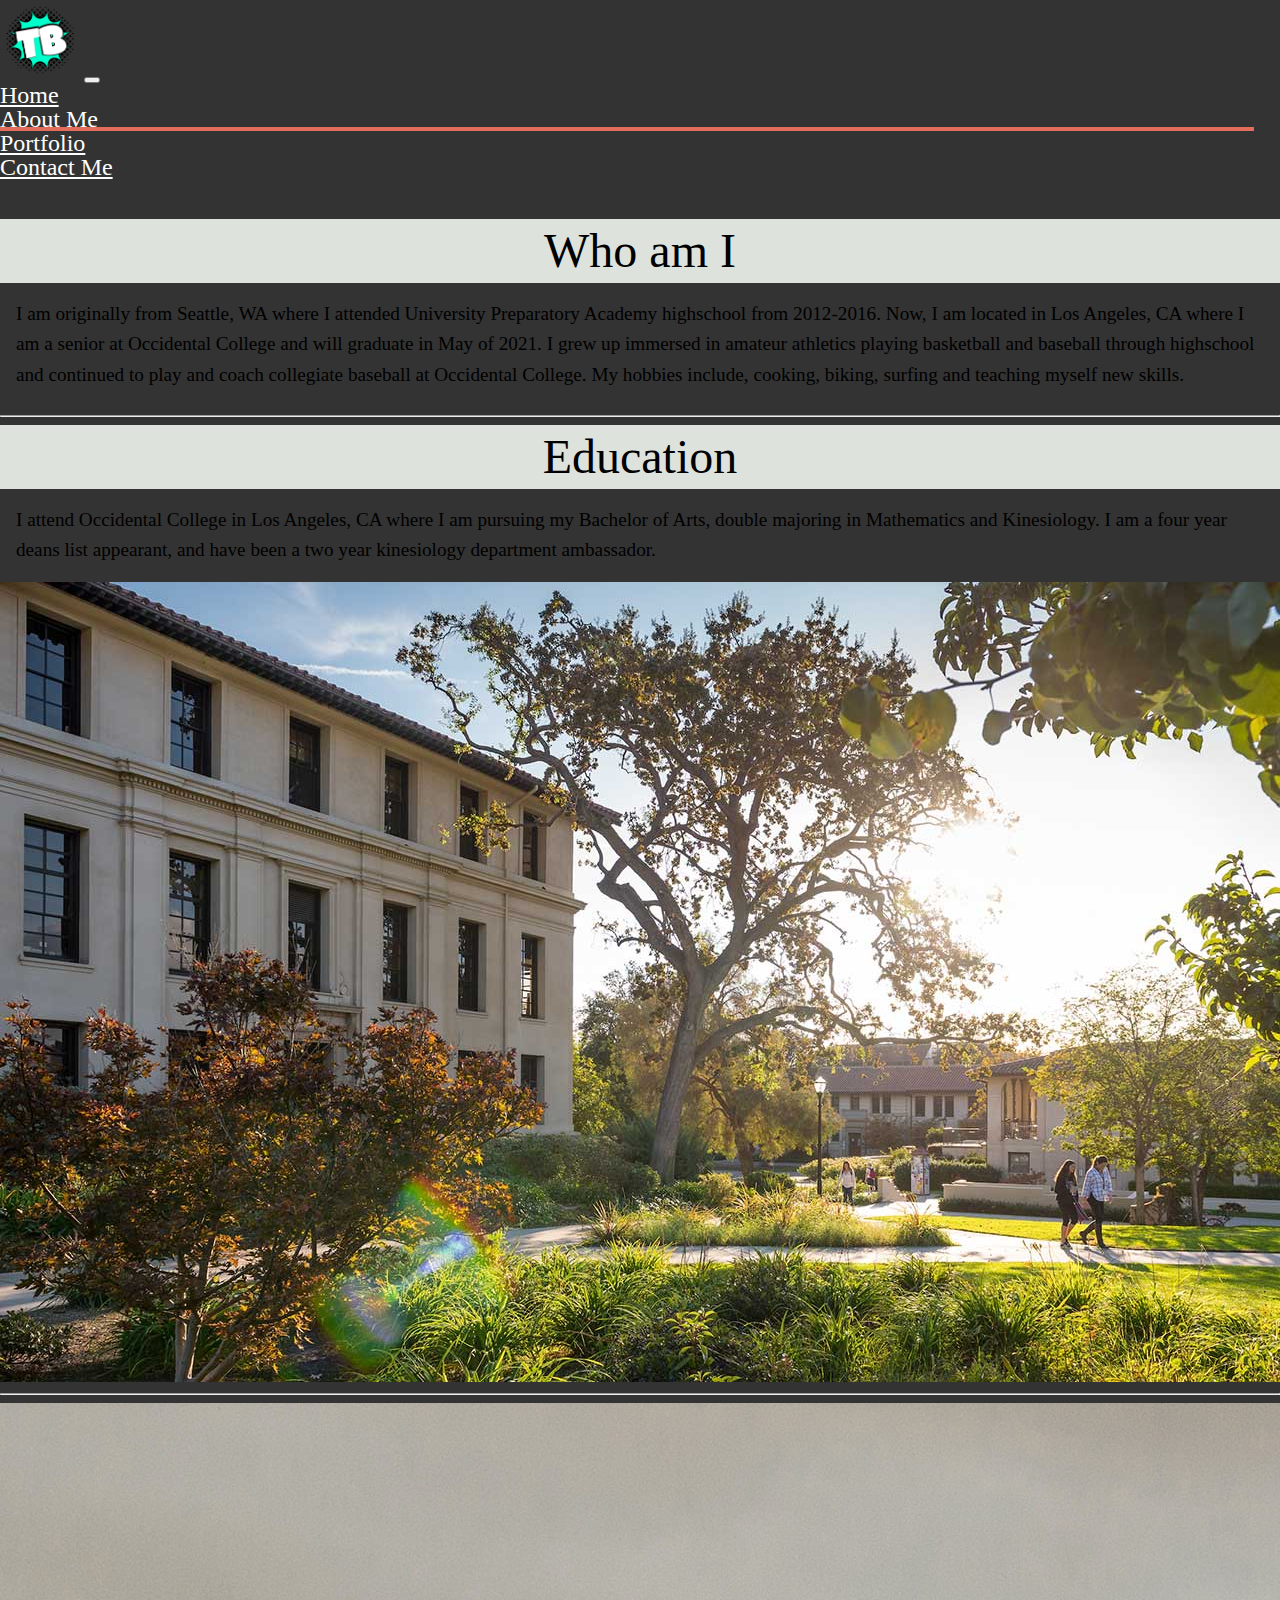
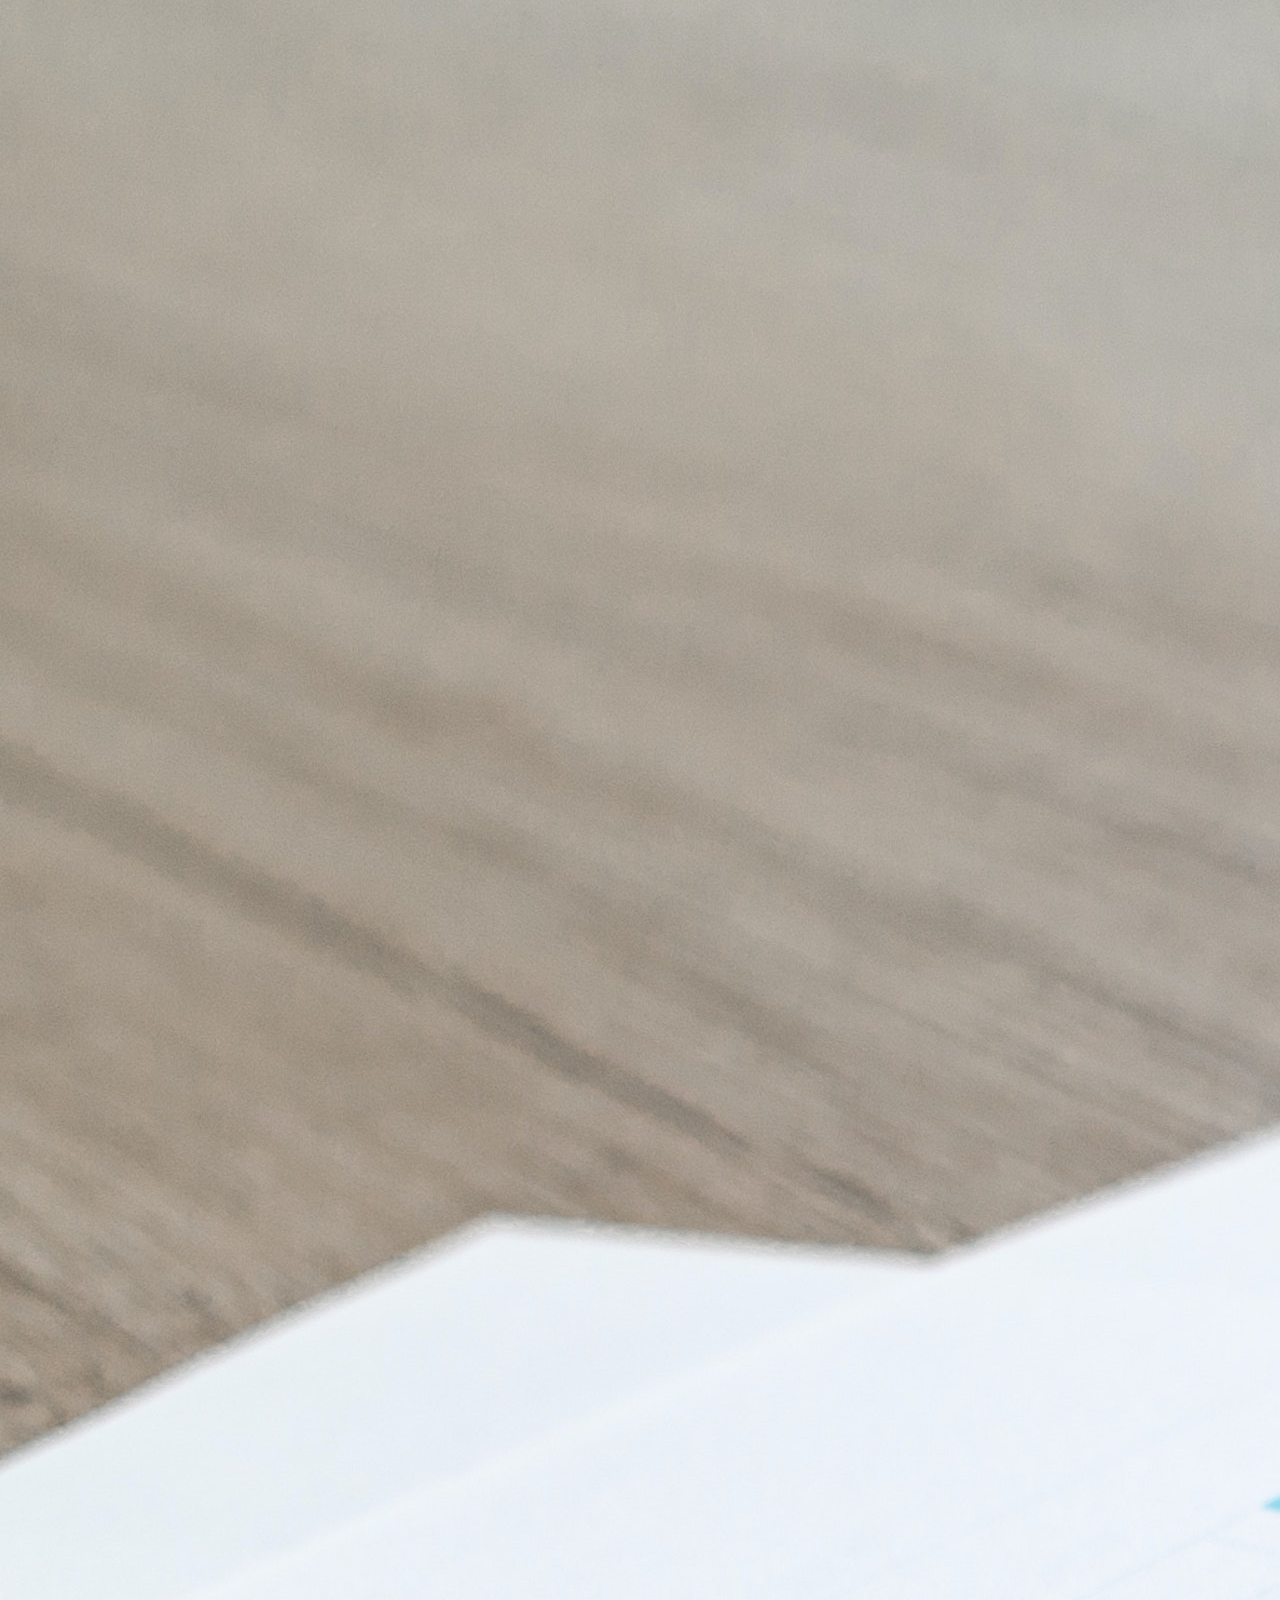
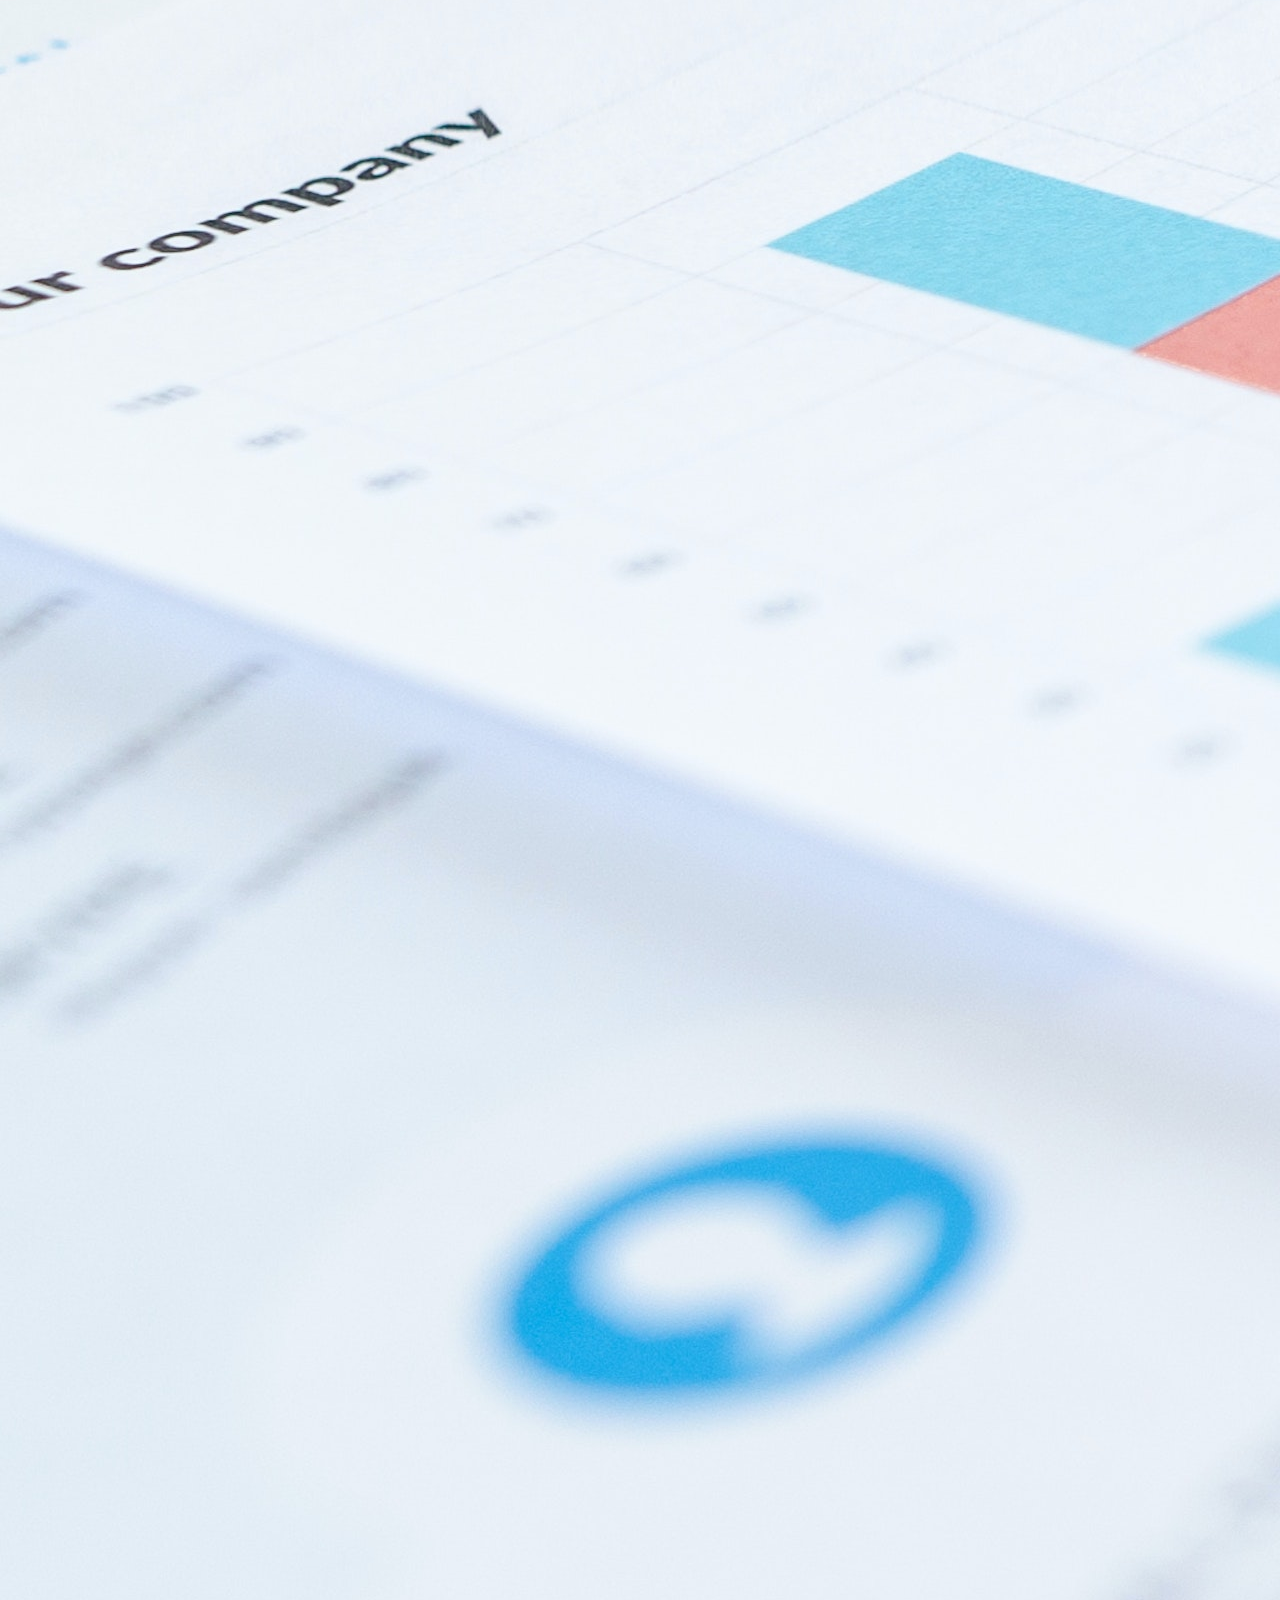
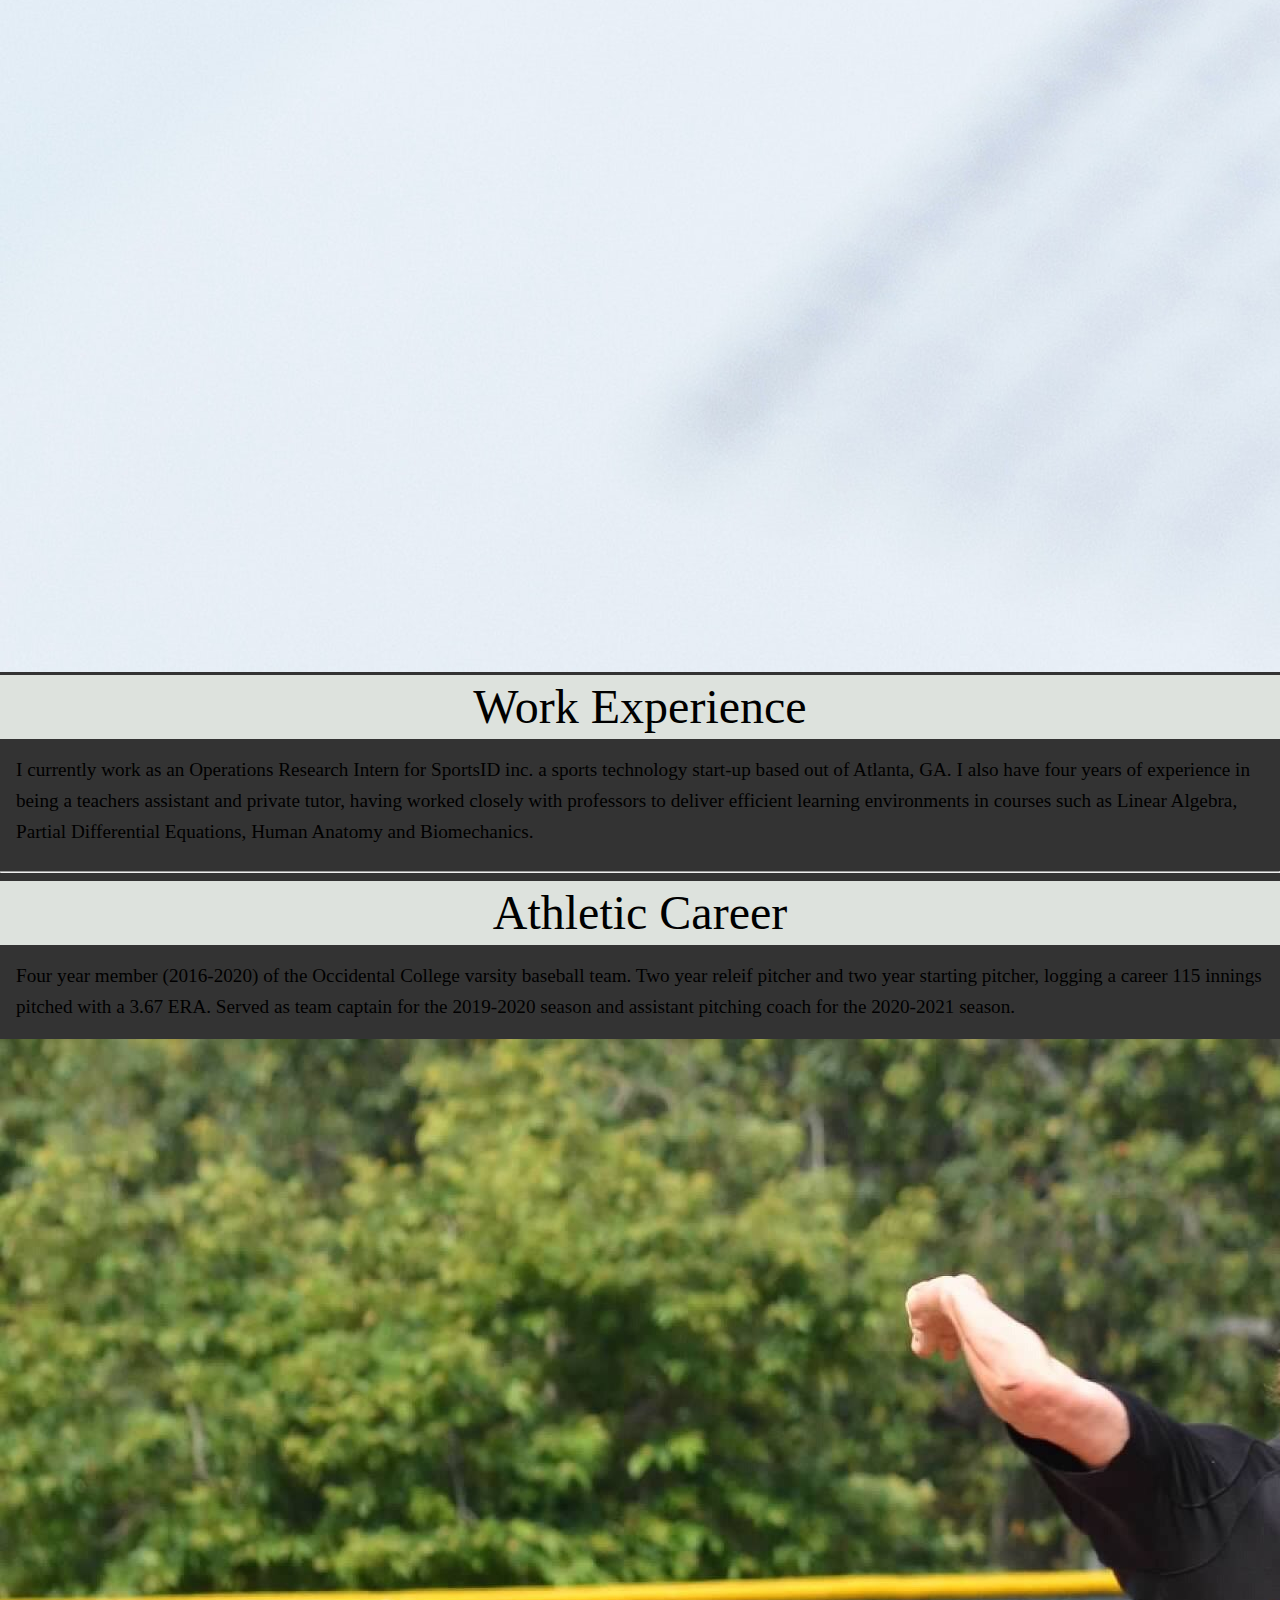
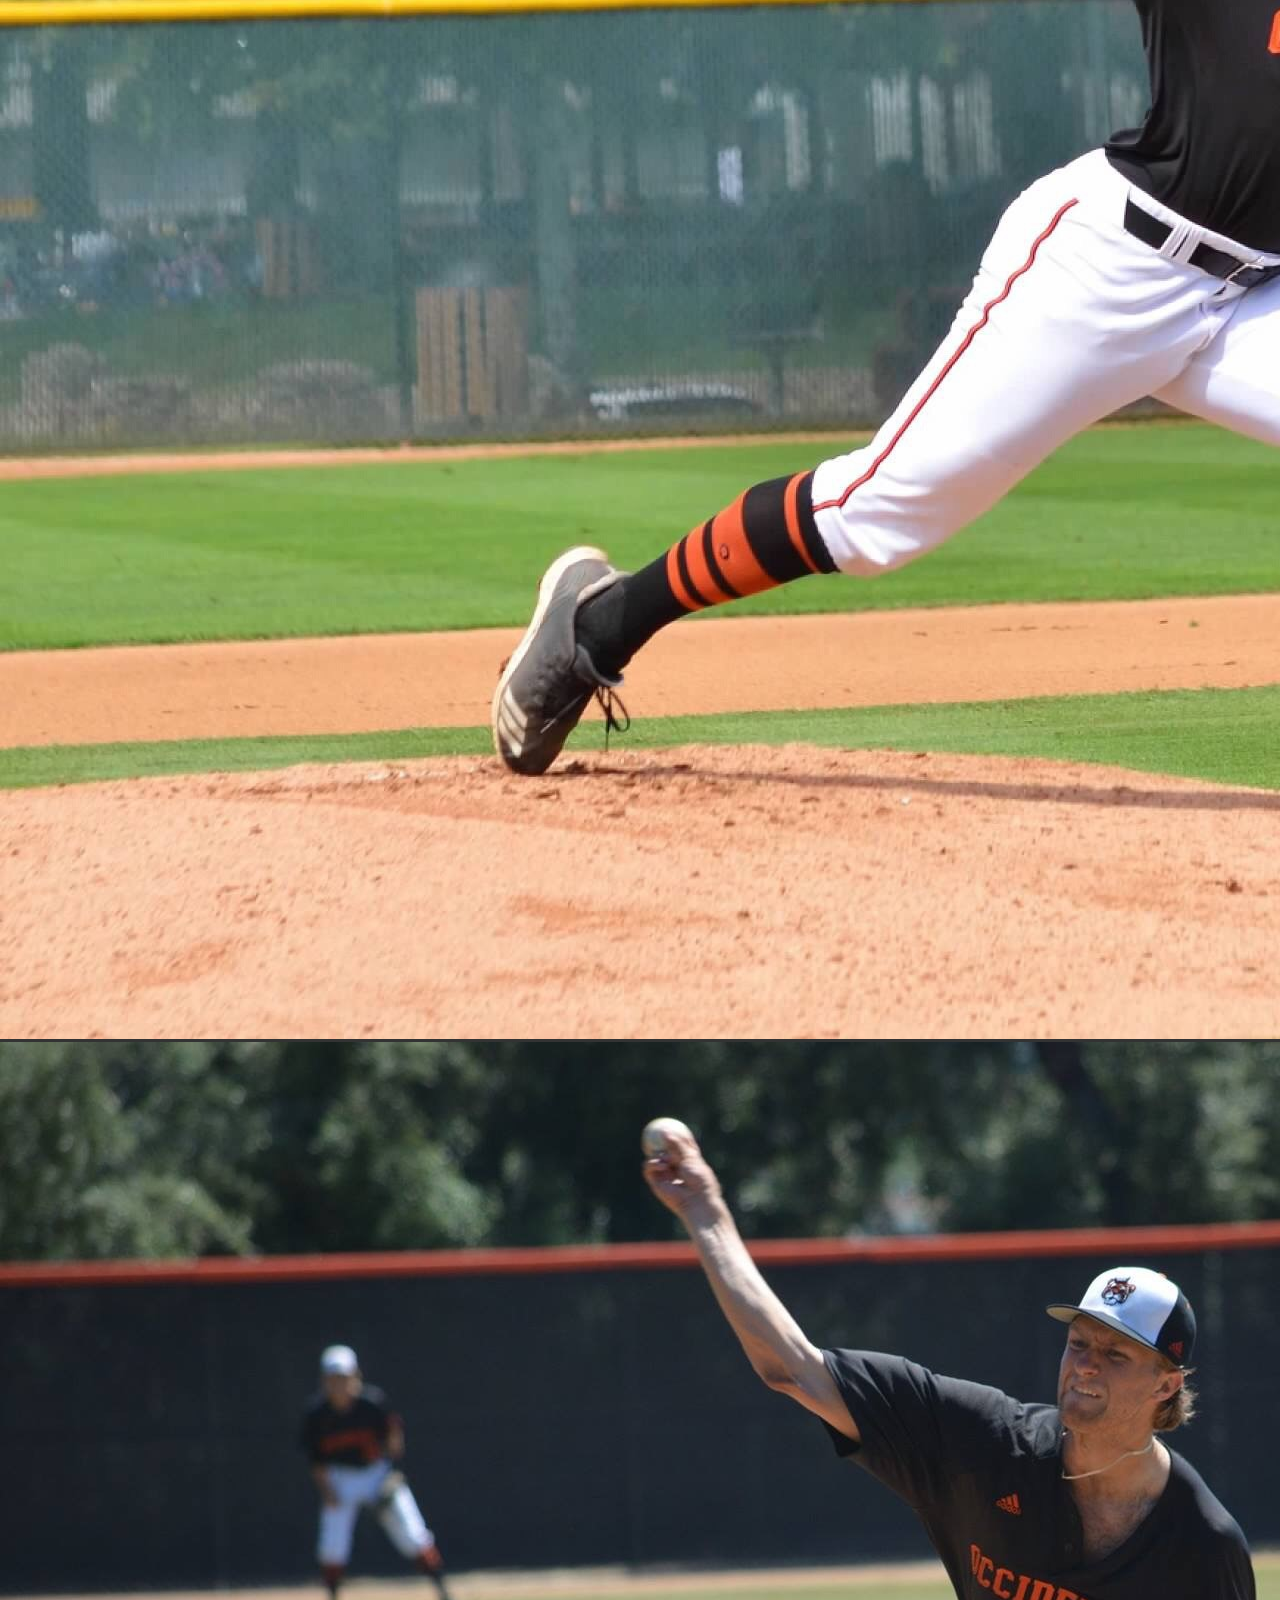
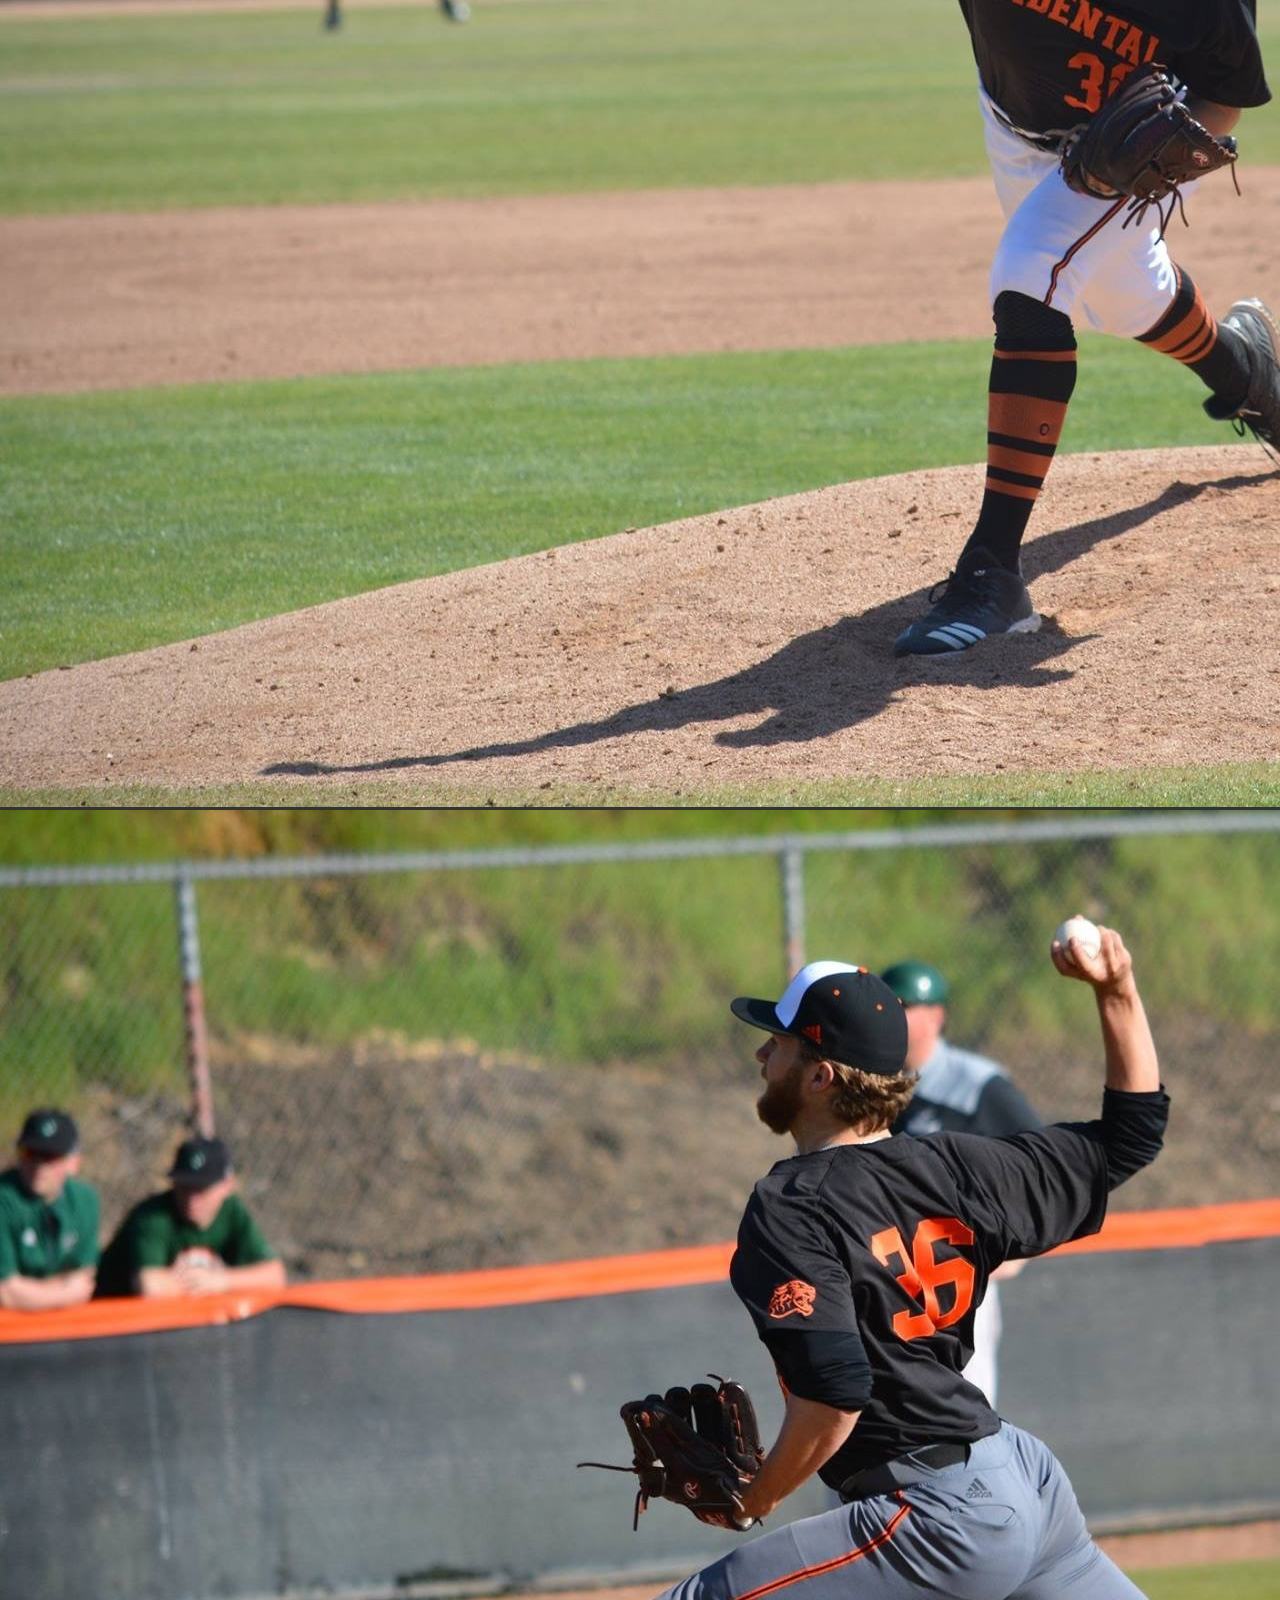
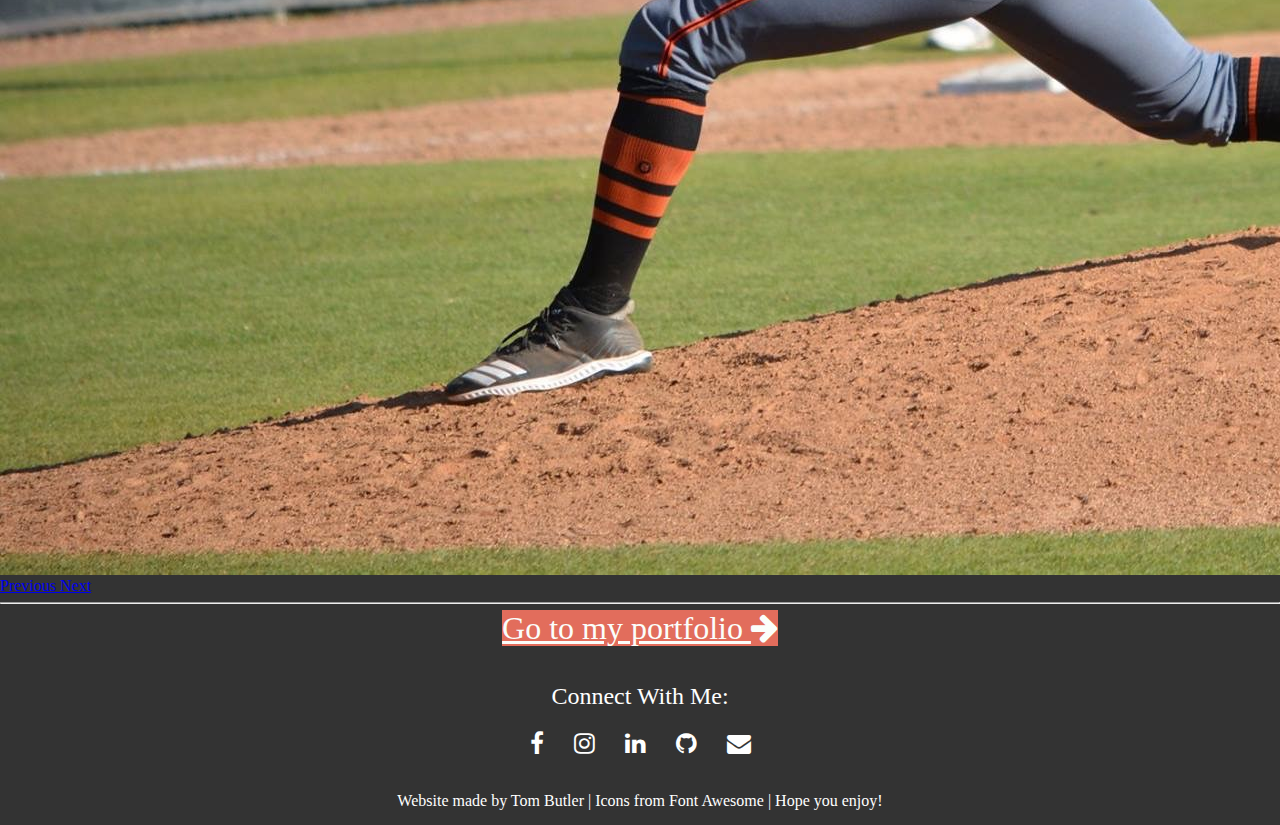
==== about.html @ d44c8b37 "website code" ====
<!DOCTYPE html>
<html lang="en">

<head>
    <meta charset="UTF-8">
    <meta name="viewport" content="width=device-width, initial-scale=1.0">
    <title>Tom Butler | About Me</title>
    <link rel="stylesheet icon" href="/images/tbLogo.png">

    <!-- google fonts -->
    <link rel="preconnect" href="https://fonts.gstatic.com">
    <link rel="preconnect" href="https://fonts.gstatic.com">
    <link href="https://fonts.googleapis.com/css2?family=Barlow+Condensed:wght@500&family=Ubuntu:wght@500&display=swap"
        rel="stylesheet">
    <!-- bootstrap  -->
    <link href="https://cdn.jsdelivr.net/npm/bootstrap@5.0.0-beta1/dist/css/bootstrap.min.css" rel="stylesheet"
        integrity="sha384-giJF6kkoqNQ00vy+HMDP7azOuL0xtbfIcaT9wjKHr8RbDVddVHyTfAAsrekwKmP1" crossorigin="anonymous">
    <!-- font awesome icons -->
    <link rel="stylesheet" href="https://cdnjs.cloudflare.com/ajax/libs/font-awesome/4.7.0/css/font-awesome.min.css">
    <!-- css -->
    <link rel="stylesheet" href="style.css">


</head>

<body>

    <!-- Nav Bar -->

    <nav class="navbar navbar-expand-lg sticky-top navbar-dark">
        <div class="container-fluid">
            <img src="/images/tbLogo.png" alt="" id="logo">
            <button class="navbar-toggler" type="button" data-bs-toggle="collapse" data-bs-target="#navbarToggler"
                aria-controls="navbarToggler" aria-expanded="false" aria-label="Toggle navigation">
                <span class="navbar-toggler-icon" id="collapseButton"></span>
            </button>
            <div class="collapse navbar-collapse" id="navbarToggler">
                <div class="container-fluid" id="topBarItems">
                    <ul class="navbar-nav">
                        <li class="nav-item">
                            <a href="/index.html" class="nav-link" id="navDormant">Home</a>
                        </li>
                        <li class="nav-item">
                            <a href="/about.html" class="nav-link" id="navCurrent">About Me</a>
                        </li>
                        <li class="nav-item">
                            <a href="/portfolio.html" class="nav-link" id="navDormant">Portfolio</a>
                        </li>
                        <li class="nav-item">
                            <a href="/contact.html" class="nav-link" id="navDormant">Contact Me</a>
                        </li>
                    </ul>
                </div>
            </div>
        </div>
    </nav>



    <!-- Main body content -->

    <section class="container" id="aboutMainBody">
        <div class="row" id="topAboutRow">
            <div class="col-lg-4">
                <img src="https://www.rgbc.com/wp-content/uploads/2018/03/Headshot-Placeholder-1.png"
                    class="d-block w-100" alt="">
            </div>
            <div class="col-lg-8">
                <h2 class="aboutHeaders" style="text-align: center;">Who am I</h2>
                <p class="aboutText">I am originally from Seattle, WA where
                    I attended University Preparatory Academy highschool from 2012-2016. Now, I am located in
                    Los Angeles, CA where I am a senior at Occidental College and will graduate in May of 2021. I
                    grew up immersed in amateur athletics playing basketball and baseball through highschool and
                    continued to play and coach collegiate baseball at Occidental College. My hobbies include, cooking,
                    biking, surfing and teaching myself new skills.</p>

            </div>
        </div>

        <hr>

        <div class="row">
            <div class="col-lg-7">
                <h2 class="aboutHeaders" style="text-align: center;">Education</h2>
                <p class="aboutText"> I attend Occidental College in Los Angeles, CA where I am pursuing my Bachelor of
                    Arts, double majoring in Mathematics and Kinesiology. I am a four year deans list appearant, and
                    have been a two year kinesiology department ambassador.</p>

            </div>
            <div class="col-lg-5">
                <img src="/images/oxycampus.jpg" class="d-block w-100" alt="">
            </div>
        </div>

        <hr>

        <div class="row">
            <div class="col-lg-5">
                <img src="/images/pexels-lukas-work.jpg" class="d-lg-block w-100 d-none" alt="">
            </div>

            <div class="col-lg-7">
                <h2 class="aboutHeaders" style="text-align: center;">Work Experience</h2>
                <p class="aboutText">I currently work as an Operations Research Intern for SportsID inc. a sports
                    technology start-up based out of Atlanta, GA. I also have four years of experience in being a
                    teachers assistant and private tutor, having worked closely with professors to deliver efficient
                    learning environments
                    in courses such as Linear Algebra, Partial Differential Equations, Human Anatomy and Biomechanics.
                </p>

            </div>
        </div>

        <hr>

        <div class="row">

            <div class="col-lg-7">
                <h2 class="aboutHeaders" style="text-align: center;">Athletic Career</h2>
                <p class="aboutText">Four year member (2016-2020) of the Occidental College varsity baseball team. Two
                    year releif
                    pitcher and two year starting pitcher, logging a career 115 innings pitched with a 3.67 ERA. Served
                    as team captain for the 2019-2020 season and assistant pitching coach for the 2020-2021 season.</p>

            </div>

            <div class="col-lg-5">
                <div id="carouselExampleFade" class="carousel slide carousel-fade" data-bs-ride="carousel">
                    <div class="carousel-inner">
                        <div class="carousel-item active">
                            <img src="/images/pitching1.jpg" class="d-block w-100" alt="...">
                        </div>
                        <div class="carousel-item">
                            <img src="/images/pitching2.jpg" class="d-block w-100" alt="...">
                        </div>
                        <div class="carousel-item">
                            <img src="/images/pitching3.jpg" class="d-block w-100" alt="...">
                        </div>
                    </div>
                    <a class="carousel-control-prev" href="#carouselExampleFade" role="button" data-bs-slide="prev">
                        <span class="carousel-control-prev-icon" aria-hidden="true"></span>
                        <span class="visually-hidden">Previous</span>
                    </a>
                    <a class="carousel-control-next" href="#carouselExampleFade" role="button" data-bs-slide="next">
                        <span class="carousel-control-next-icon" aria-hidden="true"></span>
                        <span class="visually-hidden">Next</span>
                    </a>
                </div>
            </div>
        </div>

        <hr>

        <div class="row" id="bottombtnrow">
            <a href="/portfolio.html" class="btn btn-lg" id="nextPageBtn">Go to my portfolio <i
                    class="fa fa-arrow-right"></i></a>
        </div>

    </section>



    <!-- social media/linked in connect and bottom nav -->

    <section class="container-fluid">
        <div class="row align-items-center" id="bottom-nav">
            <div class="col" id="socialcol">
                <span>Connect With Me:</span>
                <ul class="social-icons" id="bottomSocialList">
                    <li>
                        <a href="https://www.facebook.com/thomas.butler.7568" class="social-icon"><i
                                class="fa fa-facebook fa-xx" id="bottomNavfb"></i></a>
                    </li>
                    <li>
                        <a href="https://www.instagram.com/tom_butler23/" class="social-icon"><i
                                class="fa fa-instagram" id="bottomNavIg"></i></a>
                    </li>
                    <li>
                        <a href="https://www.linkedin.com/in/tom-butler1/" class="social-icon"><i class="fa fa-linkedin"
                                id="bottomNavLinkd"></i></a>
                    </li>
                    <li>
                        <a href="https://github.com/tombutler36" class="social-icon"><i class="fa fa-github"
                                id="bottomNavGit"></i></a>
                    </li>
                    <li>
                        <a href="mailto:tombutler368@gmail.com" class="social-icon"><i class="fa fa-envelope" id="bottomNavEmail"></i></a>
                    </li>
                </ul>
            </div>
        </div>
    </section>

    <!-- bottom nav with info of who made website -->
    <footer>
        Website made by Tom Butler | Icons from Font Awesome | Hope you enjoy!
    </footer>

    <script src="https://cdn.jsdelivr.net/npm/bootstrap@5.0.0-beta1/dist/js/bootstrap.bundle.min.js"
        integrity="sha384-ygbV9kiqUc6oa4msXn9868pTtWMgiQaeYH7/t7LECLbyPA2x65Kgf80OJFdroafW"
        crossorigin="anonymous"></script>
</body>

</html>
---- style.css ----
@import url(https://cdnjs.cloudflare.com/ajax/libs/font-awesome/4.6.3/css/font-awesome.css);



/* CSS RESET */

html, body, div, span, applet, object, iframe,
h1, h2, h3, h4, h5, h6, p, blockquote, pre,
a, abbr, acronym, address, big, cite, code,
del, dfn, em, img, ins, kbd, q, s, samp,
small, strike, strong, sub, sup, tt, var,
b, u, i, center,
dl, dt, dd, ol, ul, li,
fieldset, form, label, legend,
table, caption, tbody, tfoot, thead, tr, th, td,
article, aside, canvas, details, embed, 
figure, figcaption, footer, header, hgroup, 
menu, nav, output, ruby, section, summary,
time, mark, audio, video {
	margin: 0;
	padding: 0;
	border: 0;
	font-size: 100%;
	font: inherit;
	vertical-align: baseline;
}
/* HTML5 display-role reset for older browsers */
article, aside, details, figcaption, figure, 
footer, header, hgroup, menu, nav, section {
	display: block;
}
body {
	line-height: 1;
}
ol, ul {
	list-style: none;
}
blockquote, q {
	quotes: none;
}
blockquote:before, blockquote:after,
q:before, q:after {
	content: '';
	content: none;
}
table {
	border-collapse: collapse;
	border-spacing: 0;
}

/* END OF CSS RESET */

/* Start of style sheet */

html{
    background-color: #333333;
    overflow-y: scroll;
    
}

body{
    font-family: 'Merriweather', serif;
}




/* nav bar styling */

.navbar{
    background-color: #333333;
    padding: 0;
    overflow: hidden;
}

#logo{
    padding: 0.3rem;
    height: 50px;
    width: 50px;
}


.navbar-nav hr{
    color: white;
}

#navDormant, #navCurrent{
    
    color: white;
    font-size: x-large;
    display: block;
    position: relative;
}


@media (min-width: 1200px){
    #navbarToggler a{
        font-size: x-large;
    }
    #logo{
        height: 70px;
        width: 70px;
    }
}


@media (max-width: 991px){
    
    #navbarToggler a:hover{
        color: none;
        border-radius: none;
        box-shadow: none;
        
    }

    #navbarToggler a:active{
        color: #b45748;
        background-color: #181818;
        border-radius: none;
        transition: 200ms;
    }
    
    .nav-link{
        text-align: center;
        border-bottom: 1px solid white;
    }

    .nav-link:nth-child(1){
        border-top: 1px solid white;
    }

}

@media (min-width: 992px){

    .nav-item {
        margin-right: 1.6rem;
    }

    #navbarToggler a:hover{
        border-radius: 10px;
        
    }

    #navbarToggler a:active{
        border-radius: 10px;
        
        
    }

    #navDormant::after{
        content: "";
        position: absolute;
        width: 100%;
        height: 0.2rem;
        background: #e26d5c;
        left: 0;
        bottom: 0;
        transform: scale(0,1);
        transform-origin: 0% 100%;
        transition: transform 0.3s ease;
    }
    
    #navDormant:hover::after {
        transform: scale(1,1);
    } 
    
    #navDormant:hover{
        color: #e26d5c;
        
    }
    
    
    #navbarToggler a:active{
        color: #b45748;
        
    }
    
    
    #navCurrent::after{
        content: "";
        position: absolute;
        width: 100%;
        height: 0.2rem;
        background: #e26d5c;
        left: 0;
        bottom: 0;
    }

    
}



/* home content style */

/* main content style */

#banner{
    background-image: url(/images/laskyline.jpg);
    background-attachment: fixed;
    background-position: center top;
    background-size: cover;
}

.left-side-item{
    display: flex;
    
}

.right-side-items{
    display: flex;
    
}

#home-left{
    padding: 8%;
    text-align: center;
    
}

#home-left h1{
    font-weight: bold;
    font-size: 3rem;
    margin-bottom: 1.5rem;
    color: #fbfefb;
    text-shadow: 2px 2px 5px black;
    
}

.adjective{
    font-size: 1.7rem;
    line-height: 1.2;
    margin-bottom: 0.5rem;
    color: #fbfefb;
    text-shadow: 1.5px 1.5px 3px black;
}

#resumeButton{
    background-color: none;
    color: #fbfefb;
    font-size: 1.5rem;
    text-shadow: 2px 2px 5px black;
    text-decoration: none;
    padding: 0.5em 1em;
    border: 2px solid #e26d5c;
    border-radius: 10px;
    margin-top: 1rem;

}

#resumeButton:hover{
    background-color: #e26d5c;
}



#home-left a:hover, #nextPageBtn:hover{

    box-shadow: 0 0.5em 0.5em -0.4em black;
}

#home-left a:focus, #portfoliobtn:focus{
    background-color: #c76051;
    border: none;
    outline: none;
}

#home-right{
    padding: 0;
    text-align: center;
}

#headshot{
    vertical-align: top;
    text-align: center;
    width: 90%;
    margin-top: 1rem;
    margin-right: 1rem;
    margin-left: 1rem;
    
    
}

.imgInfo{
    vertical-align: top;
    text-align: center;
    color: white;
    font-size: 1rem;
    margin-top: 0;
    padding-top: 0;
    

}

.proInfoList{
    display: flex;
    text-align: center;
    justify-content: center;
    margin-bottom: 1.5rem;
    
}

.proInfo{
    padding: 0.1rem 0.17rem;
    

}

.proInfo a.btn{
    font-size: 1.5rem;
}

#imgLocation, #imgGit, #imgLinkd{
    background-color: black;
    opacity: 0.7;
}

#imgLocation a{
    color: white;
}

#imgGit a, #imgLinkd a{
    text-decoration: none;
    color: white;
}


#imgGit:hover{
    background-color: #5a32a3;
}

#imgLinkd:hover{
    background-color: #0073a4;
}


@media (min-width: 992px){
    .proInfo a.btn{
        font-size: 1rem;
    }
}

@media (max-width: 991px){
    #resumeButton{
        background-color: #e26d5c;
    }
}

/* highlight section styling */

#highlights{
    justify-content: space-evenly;
    padding: 5% 2%;

}

#highlights .col-xl-3{
    padding: 0 2.5rem;
}


#highlights h3{
    padding: 5% 0;
    font-size: 2.5rem;

}

#highlights span{
    padding-right: 1rem;
}

#highlights .fa-calculator{
    display: inline;
    color: #e26d5c;
}

#highlights .fa-database{
    display: inline;
    color: #e26d5c;
}

#highlights .fa-heart{
    display: inline;
    color: #e26d5c;
}

.highlightText{
    font-size: 1.2rem;
    line-height: 1.6;
}



@media (min-width: 1500px){

    #home-left h1{
        font-size: 4vw;
    }

    #home-left h3{
        font-size: 2vw;
    }

    #home-left a{
        font-size: 2vw;
    }

    #highlights h3{
        font-size: 2.5vw;
    }

    #highlights p{
        font-size: 1.5vw;
    }

}


/* about styling */


.aboutText{
    padding: 1rem 1rem;
    font-size: 1.2rem;
    line-height: 1.6;
}

.aboutHeaders{
    font-size: 3rem;
    padding: 0.5rem;
    background-color: #dde2dd;

}

#topAboutRow{
    margin-top: 1.5rem;
}

#bottombtnrow{
    text-align: center;
    justify-content: center;
    margin-bottom: 1.5rem;
    margin-right: 1rem;
    margin-left: 1rem;
}

#nextPageBtn{
    background-color: #e26d5c;
    font-size: 2rem;
    color: #fbfefb;
    width: 30rem;
    border: none;
    outline: none;
    margin: 2rem 0;
}


/* Portfolio Styling */

.portfolioHeaders{
    text-align: center;
    font-size: 2.5rem;
    
    margin-bottom: 1.5rem;
    margin-top: 2rem;
    padding: 1rem 0;
    background-color: #dde2dd;
}

.projectHeaderText{
    font-size: x-large;
    color: black;
}



#bottomProjectSet{
    margin-bottom: 2rem;
}

.projectSummary{
    font-weight: bold;
    text-decoration: underline;
}

.card-body{
    font-size: 1.2rem;
    line-height: 1.6;
}




/* contact me styling */

.contactPageHeader{
    text-align: center;
    text-emphasis: bold;
    font-size: 3rem;
    padding: 1rem 1rem;
    margin: 0 1rem;
    margin-top: 0.5rem;
    
}

.contactPageSubHeader{
    text-align: center;
    font-size: 1.5rem;
    margin: 0 1rem;
    margin-bottom: 1rem;
}


/* #contactForm{
    margin-top: 2rem;
} */

#formContent{
    font-size: 1.5rem;
    line-height: 1.6;
}

#formContent button{
    background-color: #e26d5c;
    color: white;
    font-size: x-large;
    border-radius: 10px;
    padding: 0 1rem;
    margin-top: 1rem;
}

.inputSpace{
    margin: 0.5rem 0;
}

.contactRightBox{
    text-align: center;
    justify-content: center;
    align-items: center;
    vertical-align: center;
    display: flex;
    
}

.contactRightBox span{
    display: block;
    font-size: 1.5rem;
    margin: 1rem 0;
}

.contactRightBox span a{
    color: black;
}

#mainContactContent{
    margin-bottom: 8rem;
    margin-top: 1rem;
}


#contactPageSocialList{
    list-style: none;
    font-size: xx-large;
}

#contactPageSocialList.social-icons{
    align-content: center;
    padding: 0;
    margin: 0.8rem 0;
}

#contactPageFB{
    padding: 10px 12px;
    background-color: #00aced;
    border-radius: 5px;
}

#contactPageIG{
    padding: 10px 12px;
    background-color: #C13584;
    border-radius: 5px;
}

#contactPageLinkd{
    padding: 10px 12px;
    background-color: #0073a4;
    border-radius: 5px;
}

#contactPageGit{
    padding: 10px 12px;
    background-color: #5a32a3;
    border-radius: 5px;
}


@media (max-width: 991px){
    #contactInfoRight{
        margin-top: 1.5rem;
        margin-bottom: 2.5rem;
    }
}
/* bottom nav and social bar styling */



#bottom-nav{
    background-color: #333333;
    color: white;
}

#socialcol{
    text-align: center;
    align-content: center;
    padding: 1rem 0;
    font-size: x-large;
}

.social-icons a{
    color: white;
}

.social-icons li{
    display: inline;
}


#bottomSocialList{
    list-style: none;
}

#bottomSocialList.social-icons{
    align-content: center;
    padding: 0;
    margin: 0.8rem 0;
}

#bottomNavfb{
    padding: 10px 12px;
    transition: 400ms;
}

#bottomNavfb:hover{
    background-color: #00aced;
}

#bottomNavfb:active, #contactPageFB:active{
    background-color: #00698f;
}

#bottomNavIg{
    padding: 10px 12px;
    transition: 400ms;
}

#bottomNavIg:hover{
    background-color: #C13584;
}

#bottomNavIg:active, #contactPageIG:active{
    background-color: #8b255f;
}

#bottomNavLinkd{
    padding: 10px 12px;
    transition: 400ms;
}

#bottomNavLinkd:hover{
    background-color: #0073a4;
}

#bottomNavLinkd:active, #contactPageLinkd:active{
    background-color: #004f70;
}

#bottomNavGit{
    padding: 10px 12px;
    transition: 400ms;
}

#bottomNavGit:hover{
    background-color: #5a32a3;
}


#bottomNavGit:active, #contactPageGit:active{
    background-color: #412475;
}

#bottomNavEmail{
    padding: 10px 12px;
    transition: 400ms;
}

#bottomNavEmail:hover{
    background-color: #B23121;
}

#bottomNavEmail:active{
    background-color: #7e2317;
}

/* bottom footer styling */

footer{
    background-color: #333333;
    color: white;
    text-align: center;
    padding-bottom: 1rem;
    

    
}
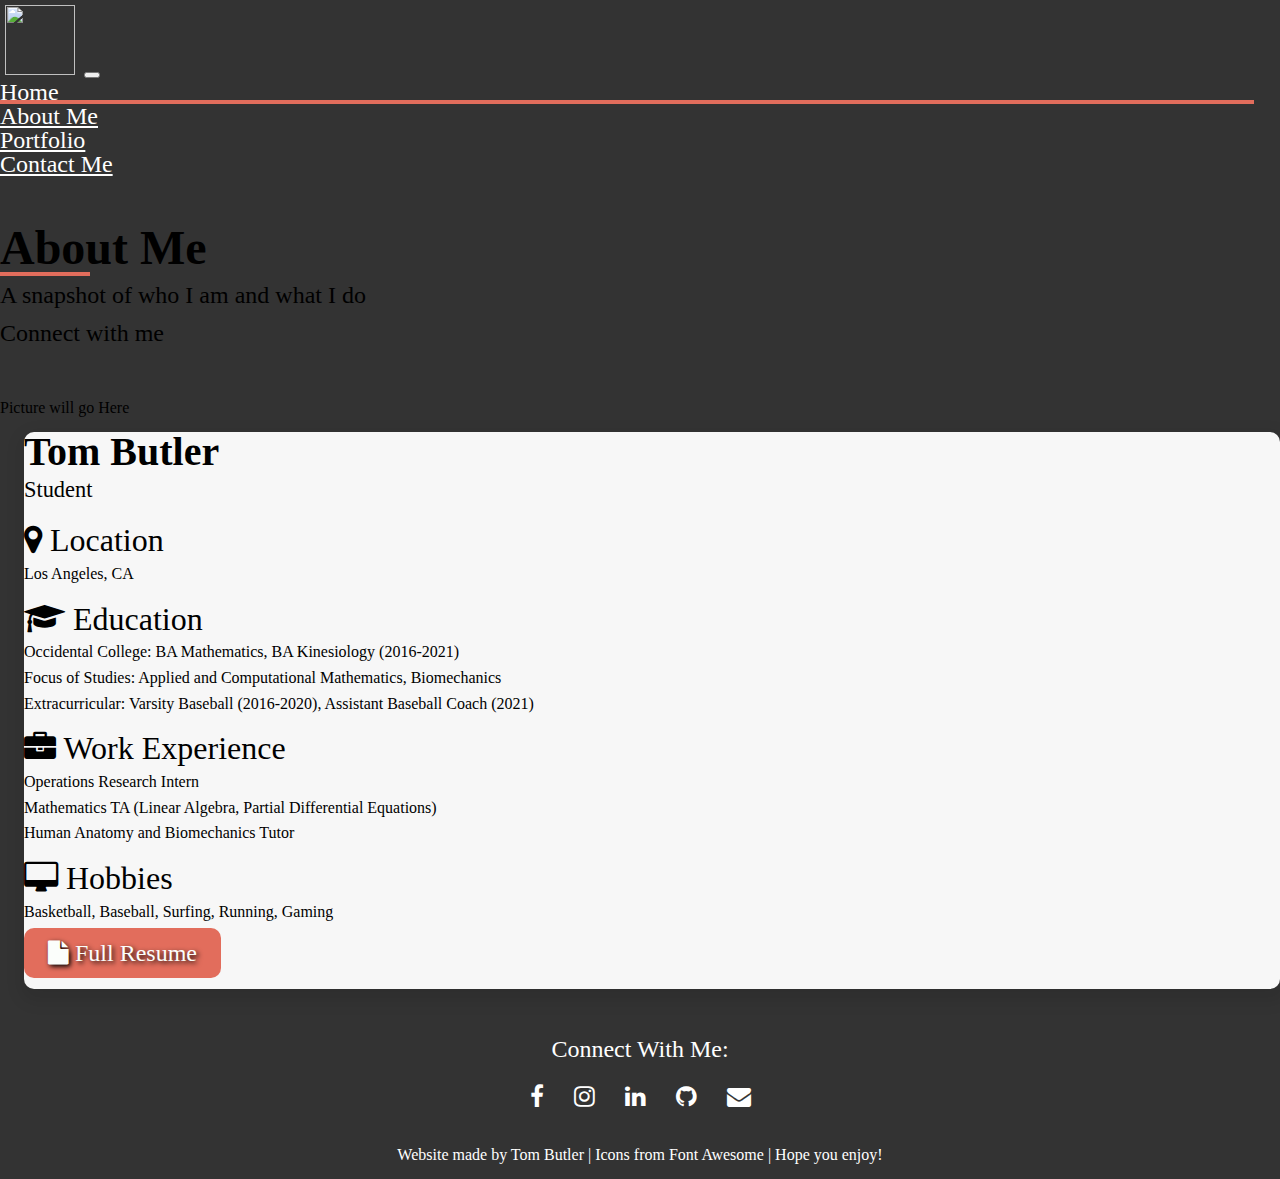
==== commit fe130ccd: "2/22 Update" ====
--- a/about.html
+++ b/about.html
@@ -3,9 +3,9 @@
 
 <head>
     <meta charset="UTF-8">
+    <meta http-equiv="X-UA-Compatible" content="IE=edge">
     <meta name="viewport" content="width=device-width, initial-scale=1.0">
-    <title>Tom Butler | About Me</title>
-    <link rel="stylesheet icon" href="/images/tbLogo.png">
+    <title>Tom Butler | About</title>
 
     <!-- google fonts -->
     <link rel="preconnect" href="https://fonts.gstatic.com">
@@ -19,17 +19,14 @@
     <link rel="stylesheet" href="https://cdnjs.cloudflare.com/ajax/libs/font-awesome/4.7.0/css/font-awesome.min.css">
     <!-- css -->
     <link rel="stylesheet" href="style.css">
-
-
 </head>
 
 <body>
-
     <!-- Nav Bar -->
 
     <nav class="navbar navbar-expand-lg sticky-top navbar-dark">
         <div class="container-fluid">
-            <img src="/images/tbLogo.png" alt="" id="logo">
+            <img src="/images/tbLogo2.png" alt="" id="logo">
             <button class="navbar-toggler" type="button" data-bs-toggle="collapse" data-bs-target="#navbarToggler"
                 aria-controls="navbarToggler" aria-expanded="false" aria-label="Toggle navigation">
                 <span class="navbar-toggler-icon" id="collapseButton"></span>
@@ -38,10 +35,10 @@
                 <div class="container-fluid" id="topBarItems">
                     <ul class="navbar-nav">
                         <li class="nav-item">
-                            <a href="/index.html" class="nav-link" id="navDormant">Home</a>
+                            <a href="/index.html" class="nav-link" id="navCurrent">Home</a>
                         </li>
                         <li class="nav-item">
-                            <a href="/about.html" class="nav-link" id="navCurrent">About Me</a>
+                            <a href="/about.html" class="nav-link" id="navDormant">About Me</a>
                         </li>
                         <li class="nav-item">
                             <a href="/portfolio.html" class="nav-link" id="navDormant">Portfolio</a>
@@ -56,109 +53,53 @@
     </nav>
 
 
+    <!-- Main Header -->
 
-    <!-- Main body content -->
-
-    <section class="container" id="aboutMainBody">
-        <div class="row" id="topAboutRow">
-            <div class="col-lg-4">
-                <img src="https://www.rgbc.com/wp-content/uploads/2018/03/Headshot-Placeholder-1.png"
-                    class="d-block w-100" alt="">
-            </div>
-            <div class="col-lg-8">
-                <h2 class="aboutHeaders" style="text-align: center;">Who am I</h2>
-                <p class="aboutText">I am originally from Seattle, WA where
-                    I attended University Preparatory Academy highschool from 2012-2016. Now, I am located in
-                    Los Angeles, CA where I am a senior at Occidental College and will graduate in May of 2021. I
-                    grew up immersed in amateur athletics playing basketball and baseball through highschool and
-                    continued to play and coach collegiate baseball at Occidental College. My hobbies include, cooking,
-                    biking, surfing and teaching myself new skills.</p>
-
+    <div class="container">
+        <div class="row">
+            <div class="container aboutBanner">
+                <h1>About Me</h1>
+                <h4>A snapshot of who I am and what I do</h4>
+                <h4>Connect with me</h4>
             </div>
         </div>
-
-        <hr>
-
-        <div class="row">
-            <div class="col-lg-7">
-                <h2 class="aboutHeaders" style="text-align: center;">Education</h2>
-                <p class="aboutText"> I attend Occidental College in Los Angeles, CA where I am pursuing my Bachelor of
-                    Arts, double majoring in Mathematics and Kinesiology. I am a four year deans list appearant, and
-                    have been a two year kinesiology department ambassador.</p>
-
+        <div class="row aboutSnapshot">
+            <div class="col-xl-6">
+                Picture will go Here
             </div>
-            <div class="col-lg-5">
-                <img src="/images/oxycampus.jpg" class="d-block w-100" alt="">
-            </div>
-        </div>
-
-        <hr>
-
-        <div class="row">
-            <div class="col-lg-5">
-                <img src="/images/pexels-lukas-work.jpg" class="d-lg-block w-100 d-none" alt="">
+            <div class="aboutInfo col-xl-5">
+                <div class="aboutEntry">
+                    <h1>Tom Butler</h1>
+                    <h4>Student</h4>
+                </div>
+                <div class="aboutEntry">
+                    <h2> <i class="fa fa-map-marker"></i> Location</h2>
+                    <p>Los Angeles, CA</p>
+                </div>
+                <div class="aboutEntry">
+                    <h2><i class="fa fa-graduation-cap"></i> Education</h2>
+                    <p>Occidental College: BA Mathematics, BA Kinesiology (2016-2021)</p>
+                    <p>Focus of Studies: Applied and Computational Mathematics, Biomechanics</p>
+                    <p>Extracurricular: Varsity Baseball (2016-2020), Assistant Baseball Coach (2021)</p>
+                </div>
+                <div class="aboutEntry">
+                    <h2><i class="fa fa-briefcase"></i> Work Experience</h2>
+                    <p>Operations Research Intern</p>
+                    <p>Mathematics TA (Linear Algebra, Partial Differential Equations)</p>
+                    <p>Human Anatomy and Biomechanics Tutor</p>
+                </div>
+                <div class="aboutEntry">
+                    <h2><i class="fa fa-desktop"></i> Hobbies</h2>
+                    <p>Basketball, Baseball, Surfing, Running, Gaming</p>
+                </div>
+                <div class="row resumeButtonRow">
+                    <a href="/pdfs/Tom_s_Resume.pdf" class="btn btn-lg" id="aboutResumeButton" onclick="this.blur();"
+                        download="Tom Butler Resume"><span class="fa fa-file"></span> Full Resume</a>
+                </div>
             </div>
 
-            <div class="col-lg-7">
-                <h2 class="aboutHeaders" style="text-align: center;">Work Experience</h2>
-                <p class="aboutText">I currently work as an Operations Research Intern for SportsID inc. a sports
-                    technology start-up based out of Atlanta, GA. I also have four years of experience in being a
-                    teachers assistant and private tutor, having worked closely with professors to deliver efficient
-                    learning environments
-                    in courses such as Linear Algebra, Partial Differential Equations, Human Anatomy and Biomechanics.
-                </p>
-
-            </div>
         </div>
-
-        <hr>
-
-        <div class="row">
-
-            <div class="col-lg-7">
-                <h2 class="aboutHeaders" style="text-align: center;">Athletic Career</h2>
-                <p class="aboutText">Four year member (2016-2020) of the Occidental College varsity baseball team. Two
-                    year releif
-                    pitcher and two year starting pitcher, logging a career 115 innings pitched with a 3.67 ERA. Served
-                    as team captain for the 2019-2020 season and assistant pitching coach for the 2020-2021 season.</p>
-
-            </div>
-
-            <div class="col-lg-5">
-                <div id="carouselExampleFade" class="carousel slide carousel-fade" data-bs-ride="carousel">
-                    <div class="carousel-inner">
-                        <div class="carousel-item active">
-                            <img src="/images/pitching1.jpg" class="d-block w-100" alt="...">
-                        </div>
-                        <div class="carousel-item">
-                            <img src="/images/pitching2.jpg" class="d-block w-100" alt="...">
-                        </div>
-                        <div class="carousel-item">
-                            <img src="/images/pitching3.jpg" class="d-block w-100" alt="...">
-                        </div>
-                    </div>
-                    <a class="carousel-control-prev" href="#carouselExampleFade" role="button" data-bs-slide="prev">
-                        <span class="carousel-control-prev-icon" aria-hidden="true"></span>
-                        <span class="visually-hidden">Previous</span>
-                    </a>
-                    <a class="carousel-control-next" href="#carouselExampleFade" role="button" data-bs-slide="next">
-                        <span class="carousel-control-next-icon" aria-hidden="true"></span>
-                        <span class="visually-hidden">Next</span>
-                    </a>
-                </div>
-            </div>
-        </div>
-
-        <hr>
-
-        <div class="row" id="bottombtnrow">
-            <a href="/portfolio.html" class="btn btn-lg" id="nextPageBtn">Go to my portfolio <i
-                    class="fa fa-arrow-right"></i></a>
-        </div>
-
-    </section>
-
-
+    </div>
 
     <!-- social media/linked in connect and bottom nav -->
 
@@ -172,8 +113,8 @@
                                 class="fa fa-facebook fa-xx" id="bottomNavfb"></i></a>
                     </li>
                     <li>
-                        <a href="https://www.instagram.com/tom_butler23/" class="social-icon"><i
-                                class="fa fa-instagram" id="bottomNavIg"></i></a>
+                        <a href="https://www.instagram.com/tom_butler23/" class="social-icon"><i class="fa fa-instagram"
+                                id="bottomNavIg"></i></a>
                     </li>
                     <li>
                         <a href="https://www.linkedin.com/in/tom-butler1/" class="social-icon"><i class="fa fa-linkedin"
@@ -184,7 +125,8 @@
                                 id="bottomNavGit"></i></a>
                     </li>
                     <li>
-                        <a href="mailto:tombutler368@gmail.com" class="social-icon"><i class="fa fa-envelope" id="bottomNavEmail"></i></a>
+                        <a href="mailto:tombutler368@gmail.com" class="social-icon"><i class="fa fa-envelope"
+                                id="bottomNavEmail"></i></a>
                     </li>
                 </ul>
             </div>
@@ -193,8 +135,9 @@
 
     <!-- bottom nav with info of who made website -->
     <footer>
-        Website made by Tom Butler | Icons from Font Awesome | Hope you enjoy!
+        <span>Website made by Tom Butler | Icons from Font Awesome | Hope you enjoy!</span>
     </footer>
+
 
     <script src="https://cdn.jsdelivr.net/npm/bootstrap@5.0.0-beta1/dist/js/bootstrap.bundle.min.js"
         integrity="sha384-ygbV9kiqUc6oa4msXn9868pTtWMgiQaeYH7/t7LECLbyPA2x65Kgf80OJFdroafW"
--- a/style.css
+++ b/style.css
@@ -215,13 +215,13 @@
 
 #home-left{
     padding: 8%;
-    text-align: center;
+    text-align: left;
     
 }
 
 #home-left h1{
     font-weight: bold;
-    font-size: 3rem;
+    font-size: 5rem;
     margin-bottom: 1.5rem;
     color: #fbfefb;
     text-shadow: 2px 2px 5px black;
@@ -345,24 +345,58 @@
     #resumeButton{
         background-color: #e26d5c;
     }
+    #home-left{
+        text-align: center;
+    }
 }
 
 /* highlight section styling */
+
+#backgroundInfo{
+    background-color: rgb(255, 255, 255);
+}
+
+#highlightHeading{
+    text-align: center;
+}
+
+#highlightHeading h1{
+    font-size: 3rem;
+    font-weight: bolder;
+    padding-top: 1.5rem;
+}
+
+#highlightHeading h1 {
+    text-align:center;
+    display: grid;
+    grid-template-columns: 200px max-content 200px;
+    grid-template-rows: 25px 0;
+    grid-gap: 25px;
+    justify-content:center;
+}
+    
+#highlightHeading h1:after, #highlightHeading h1:before {
+    content: " ";
+    display: block;
+    border-bottom: 2px solid black;
+}
+
+
 
 #highlights{
     justify-content: space-evenly;
-    padding: 5% 2%;
-
+    padding: 3% 2%;
 }
 
 #highlights .col-xl-3{
-    padding: 0 2.5rem;
+    padding: 1rem 2rem;
 }
 
 
 #highlights h3{
-    padding: 5% 0;
-    font-size: 2.5rem;
+    padding: 2.5% 0;
+    font-size: 1.7rem;
+    font-weight: bold;
 
 }
 
@@ -386,61 +420,90 @@
 }
 
 .highlightText{
-    font-size: 1.2rem;
+    font-size: 1.1rem;
     line-height: 1.6;
 }
 
-
-
-@media (min-width: 1500px){
-
-    #home-left h1{
-        font-size: 4vw;
-    }
-
-    #home-left h3{
-        font-size: 2vw;
-    }
-
-    #home-left a{
-        font-size: 2vw;
-    }
-
-    #highlights h3{
-        font-size: 2.5vw;
-    }
-
-    #highlights p{
-        font-size: 1.5vw;
-    }
-
+.highlightInfo{
+    box-shadow: 2px 7px 16px 6px rgba(0,0,0,0.09);
+    border-radius: 10px;
+    padding-bottom: 1.5rem;
+
+    
+}
+
+.highlightProjectLinks{
+    display: block;
+    text-align: center;
+    padding: 1rem 0;
+    margin: 1rem 0;
+}
+
+.highlightProjectLinks a{
+    font-size: 1.5rem;
+    text-decoration: none;
+    color: white;
+    background-color: black;
+    opacity: 0.7;
+    padding: 0.25rem 0.5rem;
+    border-radius: 5px;
+
+}
+
+.highlightLinkPDF:hover{
+    background-color: #ff0000;
+    opacity: 1;
+    transition: 300ms;
+}
+
+.highlightLinkGIT:hover{
+    background-color: #5a32a3;
+    opacity: 1;
+    transition: 300ms;
+}
+
+#projectHighlights{
+    background-color: rgb(247, 247, 247);
+}
+
+#highlights .col-xl-5{
+    padding: 0.5rem 1rem;
+}
+
+@media (max-width: 1200px){
+    #highlights .col-xl-3{
+        margin-bottom: 2rem;
+    }
+    #highlights .col-xl-5{
+        margin-bottom: 1.5rem;
+    }
+    
+}
+
+
+@media (min-width: 1200px){
+    #firstHighlight{
+        margin-bottom: 16.35rem;
+    }
+    #highlights .col-xl-3{
+        height: 425px;
+    }
+
+}
+
+@media (min-width: 1400px){
+    #firstHighlight{
+        margin-bottom: 14.8rem;
+    }
 }
 
 
 /* about styling */
 
 
-.aboutText{
-    padding: 1rem 1rem;
-    font-size: 1.2rem;
-    line-height: 1.6;
-}
-
-.aboutHeaders{
-    font-size: 3rem;
-    padding: 0.5rem;
-    background-color: #dde2dd;
-
-}
-
-#topAboutRow{
-    margin-top: 1.5rem;
-}
-
 #bottombtnrow{
     text-align: center;
     justify-content: center;
-    margin-bottom: 1.5rem;
     margin-right: 1rem;
     margin-left: 1rem;
 }
@@ -456,6 +519,82 @@
 }
 
 
+
+.aboutBanner{
+   margin: 3rem 0; 
+}
+
+.aboutBanner h1{
+    font-size: 3rem;
+    font-weight: bold;
+}
+
+.aboutBanner h1:after{
+    content: '';
+	display: block;
+	width: 7%;
+	height: 4px;
+	background-color: #e26d5c;
+}
+
+.aboutBanner h4{
+    font-size: 1.5rem;
+    line-height: 1.6;
+}
+
+.aboutSnapshot{
+    margin-bottom: 2rem;
+}
+
+.aboutInfo{
+    background-color: rgb(247, 247, 247);
+    box-shadow: 2px 7px 16px 6px rgba(0,0,0,0.09);
+    border-radius: 10px;
+    margin-left: 1.5rem;
+    padding-bottom: 1.5rem;
+}
+
+.aboutEntry{
+    margin: 1rem 0;
+}
+
+.aboutEntry h1{
+    font-size: 2.5rem;
+    font-weight: bold;
+}
+
+.aboutEntry h2{
+    font-size: 2rem;
+    margin-bottom: 0.3rem;
+}
+
+.aboutEntry h4{
+    font-size: 1.4rem;
+    line-height: 1.6;
+}
+
+.aboutEntry p{
+    line-height: 1.6;
+}
+
+.resumeButtonRow{
+    justify-content: center;
+}
+
+#aboutResumeButton{
+    background-color: #e26d5c;
+    color: #fbfefb;
+    font-size: 1.5rem;
+    text-shadow: 2px 2px 5px black;
+    text-decoration: none;
+    padding: 0.5em 1em;
+    border-radius: 10px;
+    margin-top: 1rem;
+    width: 20rem;
+}
+
+
+
 /* Portfolio Styling */
 
 .portfolioHeaders{
@@ -496,8 +635,8 @@
 
 .contactPageHeader{
     text-align: center;
-    text-emphasis: bold;
     font-size: 3rem;
+    font-weight: bold;
     padding: 1rem 1rem;
     margin: 0 1rem;
     margin-top: 0.5rem;
@@ -543,6 +682,11 @@
     
 }
 
+.contactRightBox img{
+    height: 140px;
+    width: 140px;
+}
+
 .contactRightBox span{
     display: block;
     font-size: 1.5rem;
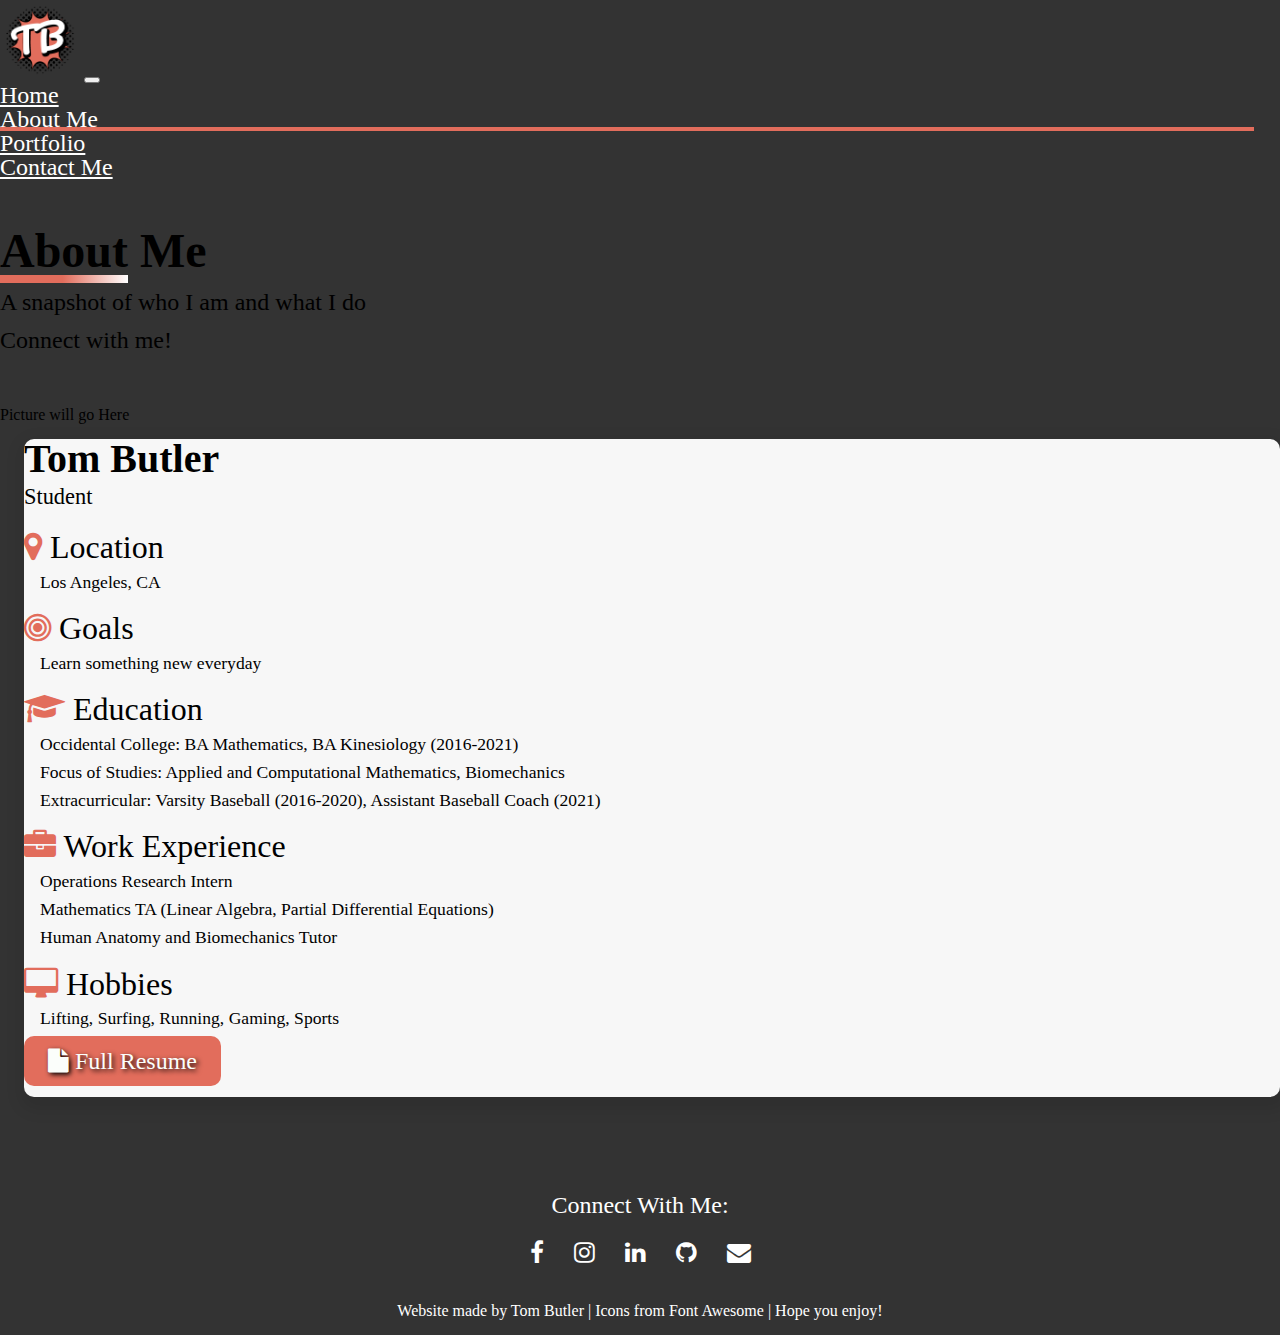
==== commit 833fb9d1: "2/23 update" ====
--- a/about.html
+++ b/about.html
@@ -35,10 +35,10 @@
                 <div class="container-fluid" id="topBarItems">
                     <ul class="navbar-nav">
                         <li class="nav-item">
-                            <a href="/index.html" class="nav-link" id="navCurrent">Home</a>
+                            <a href="/index.html" class="nav-link" id="navDormant">Home</a>
                         </li>
                         <li class="nav-item">
-                            <a href="/about.html" class="nav-link" id="navDormant">About Me</a>
+                            <a href="/about.html" class="nav-link" id="navCurrent">About Me</a>
                         </li>
                         <li class="nav-item">
                             <a href="/portfolio.html" class="nav-link" id="navDormant">Portfolio</a>
@@ -60,7 +60,7 @@
             <div class="container aboutBanner">
                 <h1>About Me</h1>
                 <h4>A snapshot of who I am and what I do</h4>
-                <h4>Connect with me</h4>
+                <h4>Connect with me!</h4>
             </div>
         </div>
         <div class="row aboutSnapshot">
@@ -77,6 +77,10 @@
                     <p>Los Angeles, CA</p>
                 </div>
                 <div class="aboutEntry">
+                    <h2> <i class="fa fa-bullseye"></i> Goals</h2>
+                    <p>Learn something new everyday</p>
+                </div>
+                <div class="aboutEntry">
                     <h2><i class="fa fa-graduation-cap"></i> Education</h2>
                     <p>Occidental College: BA Mathematics, BA Kinesiology (2016-2021)</p>
                     <p>Focus of Studies: Applied and Computational Mathematics, Biomechanics</p>
@@ -90,10 +94,10 @@
                 </div>
                 <div class="aboutEntry">
                     <h2><i class="fa fa-desktop"></i> Hobbies</h2>
-                    <p>Basketball, Baseball, Surfing, Running, Gaming</p>
+                    <p>Lifting, Surfing, Running, Gaming, Sports</p>
                 </div>
                 <div class="row resumeButtonRow">
-                    <a href="/pdfs/Tom_s_Resume.pdf" class="btn btn-lg" id="aboutResumeButton" onclick="this.blur();"
+                    <a href="/pdfs/Tom Butler Resume.pdf" class="btn btn-lg" id="aboutResumeButton" onclick="this.blur();"
                         download="Tom Butler Resume"><span class="fa fa-file"></span> Full Resume</a>
                 </div>
             </div>
--- a/style.css
+++ b/style.css
@@ -62,6 +62,9 @@
     font-family: 'Merriweather', serif;
 }
 
+:root{
+    --accentColor: #e26d5c;
+}
 
 
 
@@ -153,7 +156,7 @@
         position: absolute;
         width: 100%;
         height: 0.2rem;
-        background: #e26d5c;
+        background: var(--accentColor);
         left: 0;
         bottom: 0;
         transform: scale(0,1);
@@ -166,7 +169,7 @@
     } 
     
     #navDormant:hover{
-        color: #e26d5c;
+        color: var(--accentColor);
         
     }
     
@@ -182,7 +185,7 @@
         position: absolute;
         width: 100%;
         height: 0.2rem;
-        background: #e26d5c;
+        background: var(--accentColor);
         left: 0;
         bottom: 0;
     }
@@ -197,10 +200,12 @@
 /* main content style */
 
 #banner{
-    background-image: url(/images/laskyline.jpg);
+    /* background-image: url(/images/laskyline.jpg);
     background-attachment: fixed;
     background-position: center top;
-    background-size: cover;
+    background-size: cover; */
+    background-color: white;
+    overflow: hidden;
 }
 
 .left-side-item{
@@ -216,6 +221,7 @@
 #home-left{
     padding: 8%;
     text-align: left;
+    z-index: 3;
     
 }
 
@@ -223,8 +229,8 @@
     font-weight: bold;
     font-size: 5rem;
     margin-bottom: 1.5rem;
-    color: #fbfefb;
-    text-shadow: 2px 2px 5px black;
+    color: black;
+    /* text-shadow: 2px 2px 5px black; */
     
 }
 
@@ -232,25 +238,26 @@
     font-size: 1.7rem;
     line-height: 1.2;
     margin-bottom: 0.5rem;
-    color: #fbfefb;
-    text-shadow: 1.5px 1.5px 3px black;
+    color: black;
+    /* text-shadow: 1.5px 1.5px 3px black; */
 }
 
 #resumeButton{
     background-color: none;
-    color: #fbfefb;
+    color: var(--accentColor);
     font-size: 1.5rem;
-    text-shadow: 2px 2px 5px black;
+    /* text-shadow: 2px 2px 5px black; */
     text-decoration: none;
     padding: 0.5em 1em;
-    border: 2px solid #e26d5c;
+    border: 2px solid var(--accentColor);
     border-radius: 10px;
     margin-top: 1rem;
 
 }
 
 #resumeButton:hover{
-    background-color: #e26d5c;
+    background-color: var(--accentColor);
+    color: white;
 }
 
 
@@ -258,6 +265,11 @@
 #home-left a:hover, #nextPageBtn:hover{
 
     box-shadow: 0 0.5em 0.5em -0.4em black;
+}
+
+#nextPageBtn:hover{
+    background-color: var(--accentColor);
+    color: white;
 }
 
 #home-left a:focus, #portfoliobtn:focus{
@@ -269,6 +281,7 @@
 #home-right{
     padding: 0;
     text-align: center;
+    z-index: 2;
 }
 
 #headshot{
@@ -325,28 +338,65 @@
     color: white;
 }
 
+#imgLocation a:hover{
+    cursor: default;
+}
+
 
 #imgGit:hover{
     background-color: #5a32a3;
+    opacity: 1;
 }
 
 #imgLinkd:hover{
     background-color: #0073a4;
-}
+    opacity: 1;
+}
+
 
 
 @media (min-width: 992px){
     .proInfo a.btn{
         font-size: 1rem;
     }
+    .backgroundLines{
+        background: linear-gradient(90deg, rgb(170, 170, 170) 0%, rgb(212, 212, 212) 35%, rgba(255,255,255,1) 100%);
+        width: 1300px;
+        height: 600px;
+        position: relative;
+        transform: rotate(-25deg) translateY(875px) translateX(-250px);
+        z-index: 1;
+        
+    }
+    
+    
+    #frontPageBanner{
+        transform: translateY(-500px);
+    }
+    
+    #heightAdjust{
+        margin-bottom: -450px;
+    }
+
+    #home-left h1:after{
+        content: '';
+        display: block;
+        width: 50%;
+        height: 8px;
+        background: linear-gradient(90deg, rgba(226,109,92,1) 0%, rgba(226,109,92,1) 49%, rgba(255,255,255,1) 100%);;
+    }
 }
 
 @media (max-width: 991px){
     #resumeButton{
-        background-color: #e26d5c;
+        background-color: var(--accentColor);
+        color: white;
     }
     #home-left{
         text-align: center;
+    }
+    #bg1{
+        display: none;
     }
 }
 
@@ -364,6 +414,7 @@
     font-size: 3rem;
     font-weight: bolder;
     padding-top: 1.5rem;
+    margin-top: 3rem;
 }
 
 #highlightHeading h1 {
@@ -406,17 +457,17 @@
 
 #highlights .fa-calculator{
     display: inline;
-    color: #e26d5c;
+    color: var(--accentColor);
 }
 
 #highlights .fa-database{
     display: inline;
-    color: #e26d5c;
+    color: var(--accentColor);
 }
 
 #highlights .fa-heart{
     display: inline;
-    color: #e26d5c;
+    color: var(--accentColor);
 }
 
 .highlightText{
@@ -509,11 +560,11 @@
 }
 
 #nextPageBtn{
-    background-color: #e26d5c;
+    background-color: none;
+    border: 2px solid var(--accentColor);
     font-size: 2rem;
-    color: #fbfefb;
+    color: var(--accentColor);
     width: 30rem;
-    border: none;
     outline: none;
     margin: 2rem 0;
 }
@@ -532,9 +583,9 @@
 .aboutBanner h1:after{
     content: '';
 	display: block;
-	width: 7%;
-	height: 4px;
-	background-color: #e26d5c;
+	width: 10%;
+	height: 8px;
+	background: linear-gradient(90deg, rgba(226,109,92,1) 0%, rgba(226,109,92,1) 49%, rgba(255,255,255,1) 100%);;
 }
 
 .aboutBanner h4{
@@ -543,7 +594,7 @@
 }
 
 .aboutSnapshot{
-    margin-bottom: 2rem;
+    margin-bottom: 5rem;
 }
 
 .aboutInfo{
@@ -568,6 +619,10 @@
     margin-bottom: 0.3rem;
 }
 
+.aboutEntry h2 i{
+    color: var(--accentColor);
+}
+
 .aboutEntry h4{
     font-size: 1.4rem;
     line-height: 1.6;
@@ -575,6 +630,8 @@
 
 .aboutEntry p{
     line-height: 1.6;
+    font-size: 1.1rem;
+    margin-left: 1rem;
 }
 
 .resumeButtonRow{
@@ -582,7 +639,7 @@
 }
 
 #aboutResumeButton{
-    background-color: #e26d5c;
+    background-color: var(--accentColor);
     color: #fbfefb;
     font-size: 1.5rem;
     text-shadow: 2px 2px 5px black;
@@ -600,11 +657,12 @@
 .portfolioHeaders{
     text-align: center;
     font-size: 2.5rem;
-    
+    font-weight: bold;
     margin-bottom: 1.5rem;
     margin-top: 2rem;
     padding: 1rem 0;
-    background-color: #dde2dd;
+    background-color: rgb(247, 247, 247);
+    box-shadow: 2px 7px 16px 6px rgba(0,0,0,0.09);
 }
 
 .projectHeaderText{
@@ -661,7 +719,7 @@
 }
 
 #formContent button{
-    background-color: #e26d5c;
+    background-color: var(--accentColor);
     color: white;
     font-size: x-large;
     border-radius: 10px;
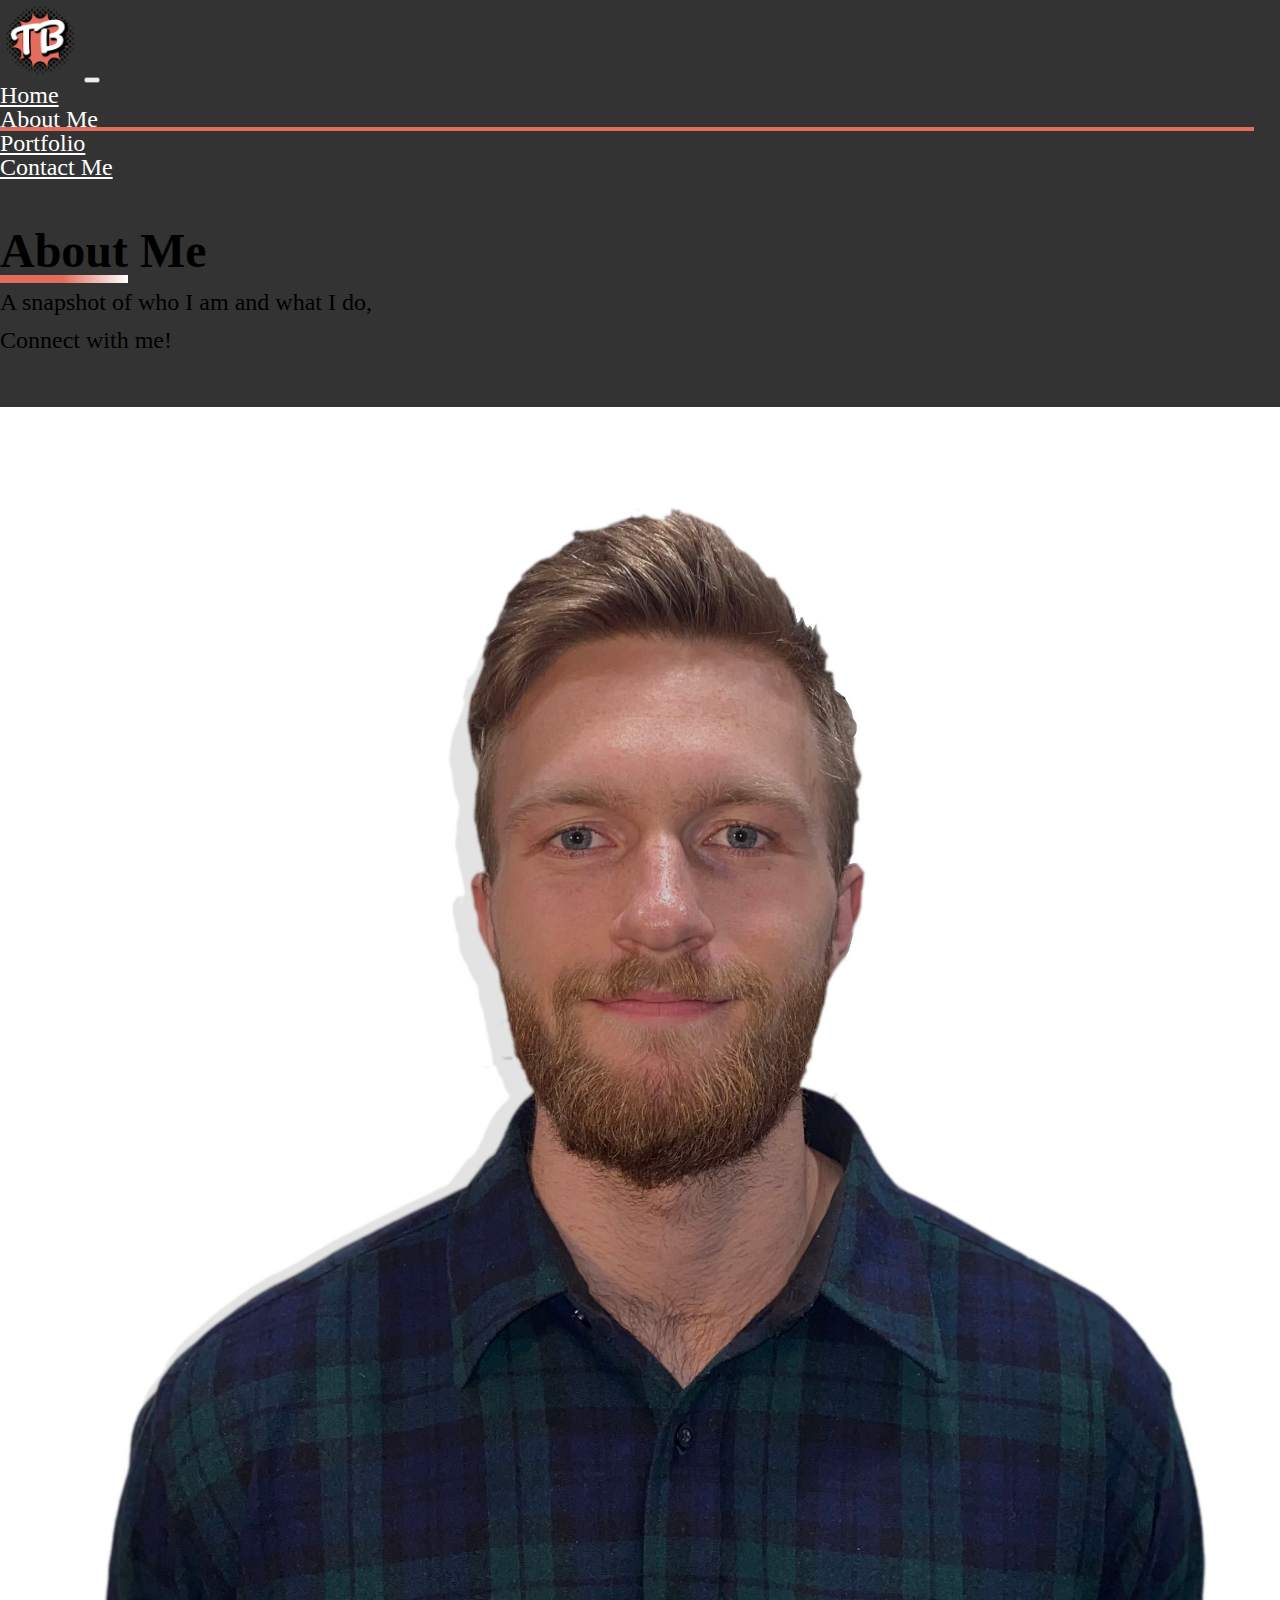
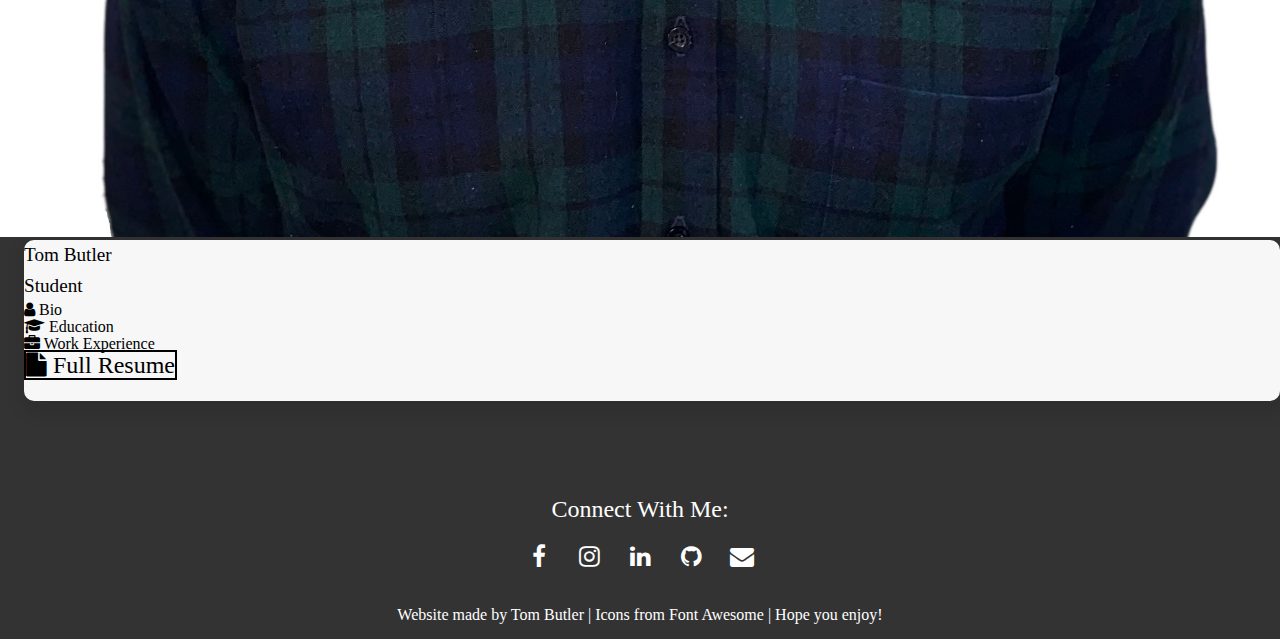
==== commit 83c88352: "2/25 update" ====
--- a/about.html
+++ b/about.html
@@ -59,16 +59,16 @@
         <div class="row">
             <div class="container aboutBanner">
                 <h1>About Me</h1>
-                <h4>A snapshot of who I am and what I do</h4>
+                <h4>A snapshot of who I am and what I do,</h4>
                 <h4>Connect with me!</h4>
             </div>
         </div>
         <div class="row aboutSnapshot">
-            <div class="col-xl-6">
-                Picture will go Here
+            <div class="col-lg-7">
+                <img src="/images/personalPic2.jpg" alt="" id="aboutHeadshot">
             </div>
-            <div class="aboutInfo col-xl-5">
-                <div class="aboutEntry">
+            <div class="aboutInfo col-lg-4">
+                <!-- <div class="aboutEntry">
                     <h1>Tom Butler</h1>
                     <h4>Student</h4>
                 </div>
@@ -98,7 +98,20 @@
                 </div>
                 <div class="row resumeButtonRow">
                     <a href="/pdfs/Tom Butler Resume.pdf" class="btn btn-lg" id="aboutResumeButton" onclick="this.blur();"
-                        download="Tom Butler Resume"><span class="fa fa-file"></span> Full Resume</a>
+                        download="Tom Butler Resume"><span class="fa fa-file"></span> Full Resume</a> -->
+                        <div class="card">
+                            <div class="card-body">
+                                <h2 class="card-title">Tom Butler</h2>
+                                <p class="card-text">Student</p>
+                            </div>
+                            <ul class="list-group list-group-flush">
+                                <li class="list-group-item"> <i class="fa fa-user"></i> Bio </li>
+                                <li class="list-group-item"><i class="fa fa-graduation-cap"></i> Education </li>
+                                <li class="list-group-item"><i class="fa fa-briefcase"></i> Work Experience </li>
+                                <li class="list-group-item"> <a href="/pdfs/Tom Butler Resume.pdf" class="btn" id="aboutResumeButton" onclick="this.blur();"
+                                    download="Tom Butler Resume"><span class="fa fa-file"></span> Full Resume</a> </li>
+                            </ul>
+                        </div>
                 </div>
             </div>
 
--- a/style.css
+++ b/style.css
@@ -194,16 +194,156 @@
 }
 
 
+/* load animations */
+
+.animated{
+    animation-duration: 2.5s;
+    animation-timing-function: cubic-bezier(0.2,-2,0.8,2);
+    -webkit-animation-timing-function: cubic-bezier(0.2,-2,0.8,2);;
+    animation-fill-mode: both;
+}
+
+.animatedDelay1{
+    animation-delay: 1.5s;
+}
+
+.animatedDelay2{
+    animation-delay: 2s;
+}
+
+.animatedDelay3{
+    animation-delay: 2.5s;
+}
+
+.animatedDelay4{
+    animation-delay: 3.5s;
+}
+
+.animatedDelay5{
+    animation-delay: 4s;
+}
+
+
+@-webkit-keyframes fadeIn {
+    0% {opacity: 0;}
+    100% {opacity: 1;}
+}
+
+@keyframes fadeIn{
+    0% {opacity: 0;}
+    100% {opacity: 1;}
+}
+
+
+.fadeIn{
+    -webkit-animation-name: fadeIn;
+    animation-name: fadeIn;
+}
+
+@-webkit-keyframes fadeDown {
+    0% {
+        opacity: 0;
+        margin-bottom: 100%;
+    }
+
+    100%{
+        opacity: 1;
+        margin-bottom: 0%;
+    }
+}
+
+@keyframes fadeDown {
+    0% {
+        opacity: 0;
+        margin-bottom: 100%;
+    }
+
+    100%{
+        opacity: 1;
+        margin-bottom: 0%;
+    }
+}
+
+.fadeDown{
+    -webkit-animation-name: fadeDown;
+    animation-name: fadeDown;
+    -webkit-animation-timing-function: ease-out;
+    animation-timing-function: ease-out;
+}
+
+@-webkit-keyframes leftToRight{
+    0%{
+        translate: -1000px 600px;
+        opacity: 0;
+    }
+    100%{
+        translate: 0px 0px;
+        opacity: 1;
+    }
+}
+
+
+@keyframes leftToRight{
+    0%{
+        top: 500px;
+        opacity: 0;
+    }
+    100%{
+        top: 0px;
+        opacity: 1;
+    }
+}
+
+.leftToRight{
+    animation-name: leftToRight;
+    animation-timing-function: ease-out;
+    -webkit-animation-name: leftToRight;
+    -webkit-animation-timing-function: ease-out;
+}
+
+
+@-webkit-keyframes dropDown{
+    0%{
+        top: -500px;
+    }
+    100%{
+        top: 0px;
+    }
+}
+
+
+@keyframes dropDown{
+    0%{
+        top: -500px;
+    }
+    100%{
+        top: 0px;
+    }
+}
+
+.dropDown{
+    animation-name: dropDown;
+    animation-timing-function: ease-out;
+    -webkit-animation-name: dropDown;
+    -webkit-animation-timing-function: ease-out;
+}
+
+@keyframes underlineHeader{
+    0%{
+        width: 0%;
+    }
+
+    100%{
+        width: 50%;
+    }
+}
+
 
 /* home content style */
 
 /* main content style */
 
 #banner{
-    /* background-image: url(/images/laskyline.jpg);
-    background-attachment: fixed;
-    background-position: center top;
-    background-size: cover; */
     background-color: white;
     overflow: hidden;
 }
@@ -225,28 +365,27 @@
     
 }
 
-#home-left h1{
+#bannerName{
     font-weight: bold;
     font-size: 5rem;
     margin-bottom: 1.5rem;
     color: black;
-    /* text-shadow: 2px 2px 5px black; */
-    
-}
+    
+}
+
+
 
 .adjective{
     font-size: 1.7rem;
     line-height: 1.2;
     margin-bottom: 0.5rem;
     color: black;
-    /* text-shadow: 1.5px 1.5px 3px black; */
 }
 
 #resumeButton{
     background-color: none;
     color: var(--accentColor);
     font-size: 1.5rem;
-    /* text-shadow: 2px 2px 5px black; */
     text-decoration: none;
     padding: 0.5em 1em;
     border: 2px solid var(--accentColor);
@@ -262,9 +401,9 @@
 
 
 
-#home-left a:hover, #nextPageBtn:hover{
-
-    box-shadow: 0 0.5em 0.5em -0.4em black;
+#resumeButton:hover, #nextPageBtn:hover{
+
+    box-shadow: 2px 7px 16px 6px rgba(0,0,0,0.09);
 }
 
 #nextPageBtn:hover{
@@ -272,7 +411,7 @@
     color: white;
 }
 
-#home-left a:focus, #portfoliobtn:focus{
+#resumeButton:focus, #portfoliobtn:focus{
     background-color: #c76051;
     border: none;
     outline: none;
@@ -378,12 +517,18 @@
         margin-bottom: -450px;
     }
 
-    #home-left h1:after{
+    #bannerName:after{
         content: '';
         display: block;
-        width: 50%;
+        width: 0%;
         height: 8px;
         background: linear-gradient(90deg, rgba(226,109,92,1) 0%, rgba(226,109,92,1) 49%, rgba(255,255,255,1) 100%);;
+        animation: underlineHeader;
+        animation-fill-mode: forwards;
+        animation-delay: 7s;
+        animation-duration: 1s;
+        
+
     }
 }
 
@@ -597,6 +742,11 @@
     margin-bottom: 5rem;
 }
 
+#aboutHeadshot{
+    width: 100%;
+    height: auto;
+}
+
 .aboutInfo{
     background-color: rgb(247, 247, 247);
     box-shadow: 2px 7px 16px 6px rgba(0,0,0,0.09);
@@ -639,15 +789,19 @@
 }
 
 #aboutResumeButton{
+    background-color: none;
+    color: black;
+    border: 2px solid black;
+    font-size: 1.5rem;
+    text-decoration: none;
+}
+
+#aboutResumeButton:hover{
     background-color: var(--accentColor);
-    color: #fbfefb;
-    font-size: 1.5rem;
-    text-shadow: 2px 2px 5px black;
-    text-decoration: none;
-    padding: 0.5em 1em;
-    border-radius: 10px;
-    margin-top: 1rem;
-    width: 20rem;
+    border: 2px solid var(--accentColor);
+    color: white;
+    box-shadow: 2px 7px 16px 6px rgba(0,0,0,0.09);
+
 }
 
 
@@ -839,8 +993,9 @@
 }
 
 #bottomNavfb{
-    padding: 10px 12px;
+    padding: 10px 15px;
     transition: 400ms;
+    border-radius: 50%;
 }
 
 #bottomNavfb:hover{
@@ -854,6 +1009,7 @@
 #bottomNavIg{
     padding: 10px 12px;
     transition: 400ms;
+    border-radius: 50%;
 }
 
 #bottomNavIg:hover{
@@ -867,6 +1023,7 @@
 #bottomNavLinkd{
     padding: 10px 12px;
     transition: 400ms;
+    border-radius: 50%;
 }
 
 #bottomNavLinkd:hover{
@@ -880,6 +1037,7 @@
 #bottomNavGit{
     padding: 10px 12px;
     transition: 400ms;
+    border-radius: 50%;
 }
 
 #bottomNavGit:hover{
@@ -892,8 +1050,9 @@
 }
 
 #bottomNavEmail{
-    padding: 10px 12px;
+    padding: 10px 10px;
     transition: 400ms;
+    border-radius: 50%;
 }
 
 #bottomNavEmail:hover{
